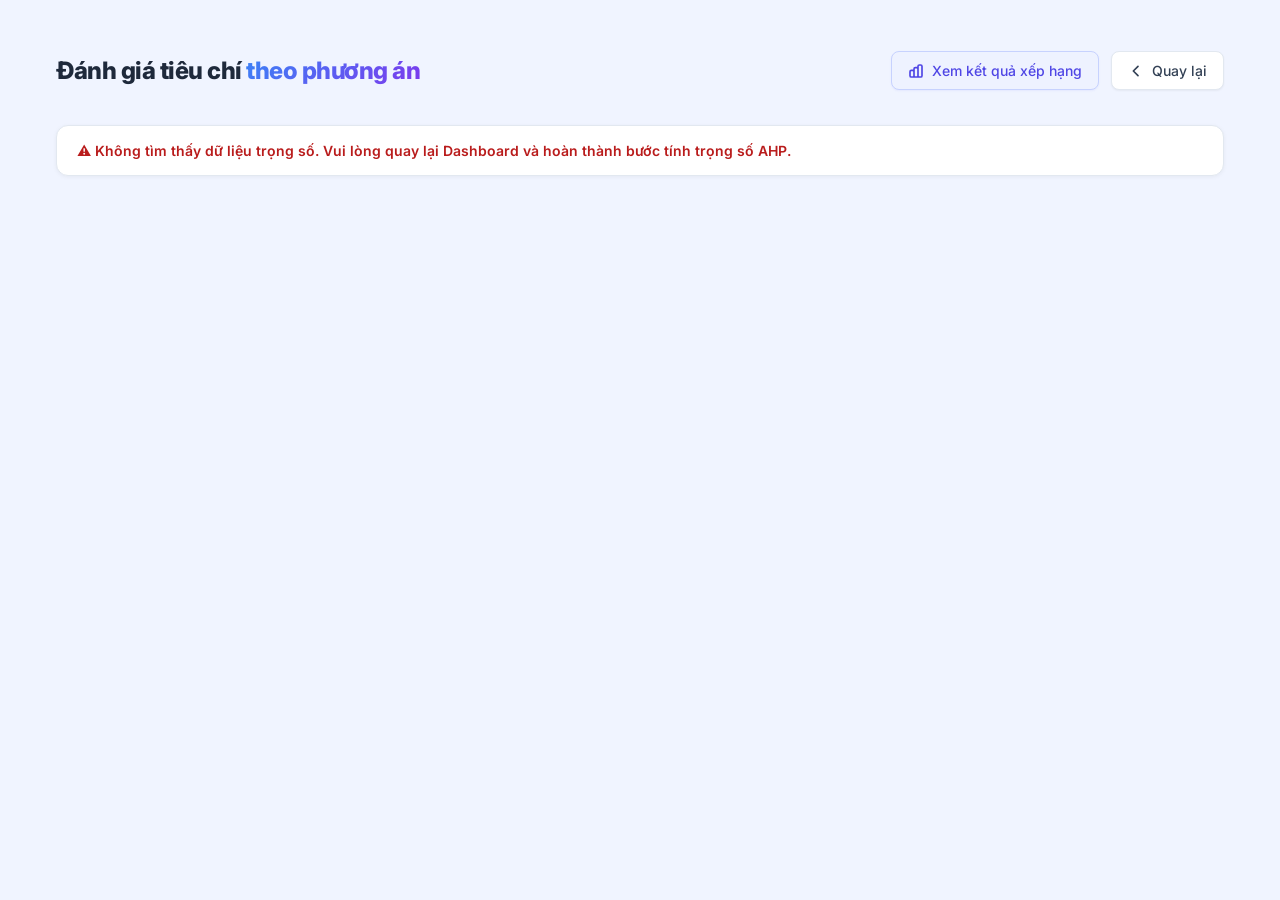
==== criteria-evaluation.html @ f7da938f "." ====
<!doctype html>
<html lang="vi">

<head>
  <meta charset="UTF-8" />
  <meta name="viewport" content="width=device-width, initial-scale=1.0" />
  <title>Đánh giá tiêu chí theo phương án - AHP Location</title>
  <link href="https://fonts.googleapis.com/css2?family=Inter:wght@400;500;600;700;800&display=swap" rel="stylesheet" />
  <link rel="stylesheet" href="css/style.css" />
  <style>
    body,
    html {
      width: 100%;
      max-width: 100vw;
      margin: 0;
      padding: 0;
      overflow-x: hidden;
    }

    .result-container {
      width: 100%;
      max-width: 1200px;
      margin: 40px auto;
      padding: 0 16px;
      font-family: 'Inter', sans-serif;
      box-sizing: border-box;
      overflow-x: hidden;
    }

    /* ── Header ── */
    .result-header {
      display: flex;
      justify-content: space-between;
      align-items: center;
      margin-bottom: 24px;
      flex-wrap: wrap;
      gap: 16px;
    }

    .result-title {
      font-size: 24px;
      font-weight: 800;
      color: #1e293b;
      letter-spacing: -0.5px;
    }

    .result-title span {
      background: linear-gradient(135deg, #3b82f6, #7c3aed);
      -webkit-background-clip: text;
      -webkit-text-fill-color: transparent;
      background-clip: text;
    }

    .back-btn {
      display: inline-flex;
      align-items: center;
      gap: 8px;
      padding: 10px 16px;
      background: #fff;
      border: 1px solid #e2e8f0;
      border-radius: 8px;
      font-weight: 500;
      font-size: 14px;
      color: #334155;
      text-decoration: none;
      transition: all 0.2s;
      box-shadow: 0 1px 2px rgba(0, 0, 0, 0.05);
      cursor: pointer;
    }

    .back-btn:hover {
      background: #f8fafc;
      border-color: #cbd5e1;
      transform: translateY(-1px);
    }

    .result-btn {
      display: inline-flex;
      align-items: center;
      gap: 8px;
      padding: 10px 16px;
      background: #eef2ff;
      border: 1px solid #c7d2fe;
      border-radius: 8px;
      font-weight: 500;
      font-size: 14px;
      color: #4f46e5;
      text-decoration: none;
      transition: all 0.2s;
      box-shadow: 0 1px 2px rgba(99, 102, 241, 0.08);
      cursor: pointer;
    }

    .result-btn:hover {
      background: #e0e7ff;
      border-color: #a5b4fc;
      transform: translateY(-1px);
    }

    /* ── Summary Card ── */
    .summary-card {
      background: #fff;
      border: 1px solid #e2e8f0;
      border-radius: 12px;
      padding: 16px 20px;
      margin-bottom: 24px;
      font-size: 14px;
      color: #334155;
      box-shadow: 0 1px 4px rgba(0, 0, 0, 0.05);
    }

    /* ── Tab Bar ── */
    .criteria-tabs {
      display: flex;
      gap: 8px;
      margin-bottom: 16px;
      flex-wrap: wrap;
    }

    .criteria-tab-btn {
      padding: 9px 18px;
      border-radius: 10px;
      border: 1.5px solid #e2e8f0;
      background: #fff;
      font-family: 'Inter', sans-serif;
      font-size: 13px;
      font-weight: 600;
      color: #475569;
      cursor: pointer;
      transition: all 0.2s;
    }

    .criteria-tab-btn:hover {
      border-color: #a5b4fc;
      color: #4f46e5;
      background: #f5f3ff;
    }

    .criteria-tab-btn.active {
      background: linear-gradient(135deg, #3b82f6, #6366f1);
      color: #fff;
      border-color: transparent;
      box-shadow: 0 4px 12px rgba(99, 102, 241, 0.3);
    }

    /* ── Criteria Panel ── */
    .criteria-panel {
      background: #fff;
      border-radius: 16px;
      border: 1px solid #e2e8f0;
      box-shadow: 0 4px 20px rgba(0, 0, 0, 0.07);
      overflow: hidden;
    }

    .criteria-panel-header {
      padding: 16px 20px;
      border-bottom: 1px solid #f1f5f9;
      background: linear-gradient(135deg, rgba(99, 102, 241, 0.04), rgba(59, 130, 246, 0.03));
    }

    .criteria-panel-badge {
      display: inline-block;
      padding: 3px 10px;
      background: rgba(99, 102, 241, 0.1);
      color: #6366f1;
      border-radius: 999px;
      font-size: 11px;
      font-weight: 700;
      border: 1px solid rgba(99, 102, 241, 0.2);
      margin-bottom: 6px;
    }

    .criteria-panel-title {
      font-size: 16px;
      font-weight: 800;
      color: #1e293b;
      margin-bottom: 2px;
    }

    .criteria-panel-desc {
      font-size: 12px;
      color: #64748b;
    }

    /* ── Matrix Table ── */
    .matrix-wrap {
      overflow-x: auto;
      padding: 16px 20px;
      -webkit-overflow-scrolling: touch;
    }

    .matrix-table {
      border-collapse: collapse;
      font-size: 13px;
      min-width: 100%;
    }

    .matrix-table th {
      background: #f8fafc;
      font-weight: 600;
      font-size: 12px;
      color: #475569;
      padding: 10px 14px;
      border: 1px solid #e2e8f0;
      white-space: nowrap;
    }

    .matrix-table td {
      padding: 10px 14px;
      border: 1px solid #e2e8f0;
      text-align: center;
      font-weight: 500;
      color: #1e293b;
      white-space: nowrap;
    }

    .matrix-table td.row-header {
      text-align: left;
      font-weight: 600;
      background: #f8fafc;
      color: #334155;
    }

    /* Cell colors */
    .cell-equal {
      background: #fff;
      color: #64748b;
    }

    .cell-better {
      background: #f0fdf4;
      color: #15803d;
      font-weight: 700;
    }

    .cell-worse {
      background: #fff1f2;
      color: #b91c1c;
      font-weight: 700;
    }

    /* Weight column */
    .weight-cell {
      background: #eef2ff;
      color: #4338ca;
      font-weight: 800;
      border-left: 2px solid #c7d2fe !important;
    }

    .weight-header {
      background: #e0e7ff;
      color: #3730a3;
    }

    /* ── Legend ── */
    .legend {
      display: flex;
      gap: 16px;
      flex-wrap: wrap;
      padding: 12px 20px 16px;
      border-top: 1px solid #f1f5f9;
      font-size: 12px;
      color: #64748b;
    }

    .legend-item {
      display: flex;
      align-items: center;
      gap: 6px;
    }

    .legend-dot {
      width: 12px;
      height: 12px;
      border-radius: 4px;
      flex-shrink: 0;
    }

    /* ── Loading / Error ── */
    .state-loading {
      text-align: center;
      padding: 40px;
      color: #6366f1;
      font-weight: 600;
      font-size: 15px;
      animation: pulse 1.4s ease-in-out infinite;
    }

    .state-error {
      text-align: center;
      padding: 40px;
      color: #b91c1c;
      background: #fff1f2;
      border-radius: 12px;
      font-size: 14px;
    }

    @keyframes pulse {
      0%, 100% { opacity: 1; }
      50% { opacity: 0.4; }
    }

    /* ── Responsive ── */
    @media screen and (max-width: 640px) {
      .result-container {
        padding: 0 12px;
        margin: 20px auto;
      }

      .result-header {
        flex-direction: column;
        align-items: flex-start;
      }

      .result-title {
        font-size: 20px;
      }

      .criteria-tab-btn {
        font-size: 12px;
        padding: 7px 13px;
      }
    }
  </style>
</head>

<body style="background-color: #f0f4ff;">

  <div class="result-container">

    <!-- ── Header ── -->
    <div class="result-header">
      <h1 class="result-title">Đánh giá tiêu chí <span>theo phương án</span></h1>
      <div style="display: flex; gap: 12px; align-items: center; flex-wrap: wrap;">
        <a href="result.html" class="result-btn">
          <svg width="16" height="16" fill="none" stroke="currentColor" viewBox="0 0 24 24">
            <path stroke-linecap="round" stroke-linejoin="round" stroke-width="2.5"
              d="M9 19v-6a2 2 0 00-2-2H5a2 2 0 00-2 2v6a2 2 0 002 2h2a2 2 0 002-2zm0 0V9a2 2 0 012-2h2a2 2 0 012 2v10m-6 0a2 2 0 002 2h2a2 2 0 002-2m0 0V5a2 2 0 012-2h2a2 2 0 012 2v14a2 2 0 01-2 2h-2a2 2 0 01-2-2z" />
          </svg>
          Xem kết quả xếp hạng
        </a>
        <a href="dashboard.html" class="back-btn">
          <svg width="16" height="16" fill="none" stroke="currentColor" viewBox="0 0 24 24">
            <path stroke-linecap="round" stroke-linejoin="round" stroke-width="2.5" d="M15 19l-7-7 7-7" />
          </svg>
          Quay lại
        </a>
      </div>
    </div>

    <!-- ── Summary Card ── -->
    <div id="summary-info" class="summary-card">
      Đang tải dữ liệu...
    </div>

    <!-- ── Tab Bar ── -->
    <div class="criteria-tabs" id="criteriaTabs">
      <!-- Rendered by JS -->
    </div>

    <!-- ── Criteria Panel ── -->
    <div id="criteriaPanel">
      <div class="criteria-panel">
        <div class="state-loading">⏳ Đang phân tích ma trận...</div>
      </div>
    </div>

  </div>

  <script src="js/criteria-evaluation.js"></script>
</body>

</html>
---- css/style.css ----
:root {
  --bg: #e9eef5;
  --card: #ffffff;
  --text: #0f172a;
  --muted: #64748b;
  --border: #e5e7eb;
  --shadow: 0 10px 30px rgba(15, 23, 42, 0.08);
  --primary: #2f6df6;
  --primary-2: #4f86ff;
  --radius: 14px;
}

* {
  box-sizing: border-box;
}

body {
  margin: 0;
  font-family: ui-sans-serif, system-ui, -apple-system, Segoe UI, Roboto, Arial,
    "Apple Color Emoji", "Segoe UI Emoji";
  background: var(--bg);
  color: var(--text);
}

.frame {
  max-width: 1180px;
  margin: 18px auto;
  padding: 14px;
  background: rgba(255, 255, 255, 0.1);
  border-radius: 10px;
}

.app {
  display: grid;
  grid-template-columns: 1.55fr 0.75fr;
  gap: 16px;
  background: var(--bg);
  padding: 14px;
  border-radius: 10px;
}

.card {
  background: var(--card);
  border-radius: var(--radius);
  box-shadow: var(--shadow);
  border: 2px solid #d1d5db;
}

.left .card {
  padding: 16px 18px;
  margin-bottom: 14px;
}

.right .card {
  padding: 18px;
  height: 100%;
}

.section-title {
  font-weight: 700;
  margin: 0 0 10px 0;
  font-size: 14px;
}

.row {
  display: flex;
  gap: 10px;
}

.stack {
  display: flex;
  flex-direction: column;
  gap: 10px;
}

.field {
  width: 100%;
  border: 2px solid #d1d5db;
  border-radius: 8px;
  padding: 10px 12px;
  background: #fff;
  outline: none;
  font-size: 13px;
}

.field:focus {
  border-color: #2f6df6;
  box-shadow: 0 0 0 3px rgba(47, 109, 246, 0.15);
}

.select-wrap {
  position: relative;
}

.select-wrap .icon {
  position: absolute;
  left: 12px;
  top: 50%;
  transform: translateY(-50%);
  font-size: 14px;
  opacity: 0.9;
  pointer-events: none;
}

.select-wrap select {
  padding-left: 34px;
  appearance: none;
  background-image: linear-gradient(45deg, transparent 50%, #7c8aa5 50%),
    linear-gradient(135deg, #7c8aa5 50%, transparent 50%);
  background-position: calc(100% - 18px) 55%, calc(100% - 12px) 55%;
  background-size: 6px 6px, 6px 6px;
  background-repeat: no-repeat;
}

.criteria-head {
  display: flex;
  align-items: center;
  justify-content: space-between;
  margin-bottom: 8px;
}

.criteria-sub {
  color: var(--muted);
  font-size: 14px;
  text-align: center;
  margin-top: 10px;
}

.criteria-list {
  margin-top: 6px;
  border-top: 2px dashed rgba(100, 116, 139, 0.3);
}

/* =====================================================
   AHP MATRIX TABLE
   ===================================================== */

.ahp-hint {
  font-size: 14px;
  color: var(--muted);
  background: #f0f4ff;
  border: 1px solid rgba(47, 109, 246, 0.18);
  border-radius: 8px;
  padding: 8px 12px;
  margin: 10px 0 10px;
  line-height: 1.5;
}

.ahp-hint strong {
  color: var(--primary);
}

/* Legend: C1 = Tiêu chí A, C2 = Tiêu chí B… */
.ahp-legend {
  display: flex;
  flex-direction: column;
  gap: 4px;
  margin-bottom: 12px;
}

.ahp-legend-item {
  display: flex;
  align-items: baseline;
  gap: 6px;
  font-size: 14px;
}

.ahp-legend-code {
  font-weight: 800;
  color: var(--primary);
  min-width: 22px;
}

.ahp-legend-name {
  font-weight: 600;
  color: var(--text);
  min-width: 140px;
}

.ahp-legend-desc {
  color: var(--muted);
  font-size: 14px;
}

/* Table wrapper: allow horizontal scroll on small screens */
.ahp-table-wrap {
  overflow-x: auto;
  border-radius: 10px;
  border: 1.5px solid var(--border);
}

.ahp-table {
  width: 100%;
  border-collapse: collapse;
  font-size: 14px;
}

/* Header row */
.ahp-table thead tr {
  background: #f0f4ff;
}

.ahp-table thead th {
  padding: 8px 10px;
  font-weight: 700;
  color: var(--primary);
  text-align: center;
  border-bottom: 2px solid var(--border);
  border-right: 1px solid var(--border);
}

.ahp-table thead th:last-child {
  border-right: none;
}

/* Row-label header (the "Tiêu chí" column) */
.ahp-th-label {
  text-align: left !important;
  color: var(--text) !important;
  font-size: 14px;
  min-width: 60px;
}

/* Row-label th inside tbody */
.ahp-row-label {
  padding: 8px 10px;
  font-weight: 700;
  color: var(--primary);
  background: #f0f4ff;
  text-align: center;
  border-right: 2px solid var(--border);
  white-space: nowrap;
}

/* Table body rows */
.ahp-table tbody tr {
  border-bottom: 1px solid var(--border);
}

.ahp-table tbody tr:last-child {
  border-bottom: none;
}

.ahp-table tbody tr:hover {
  background: rgba(47, 109, 246, 0.025);
}

/* Base cell */
.ahp-cell {
  padding: 6px 8px;
  text-align: center;
  border-right: 1px solid var(--border);
  vertical-align: middle;
  min-width: 52px;
}

.ahp-cell:last-child {
  border-right: none;
}

/* Diagonal cell — always "1" */
.ahp-diag {
  background: #e9eef5;
  font-weight: 700;
  color: var(--text);
  font-size: 14px;
}

/* Editable input cell (upper triangle) */
.ahp-input-cell {
  background: #fff;
}

.ahp-input {
  width: 52px;
  padding: 5px 4px;
  border: 1.5px solid #d1d5db;
  border-radius: 7px;
  text-align: center;
  font-size: 14px;
  font-weight: 600;
  color: var(--text);
  background: #fff;
  outline: none;
  -moz-appearance: textfield;
  appearance: textfield;
  transition: border-color 0.18s, box-shadow 0.18s;
}

.ahp-input::-webkit-inner-spin-button,
.ahp-input::-webkit-outer-spin-button {
  opacity: 1;
}

.ahp-input:focus {
  border-color: var(--primary);
  box-shadow: 0 0 0 3px rgba(47, 109, 246, 0.14);
}

/* Reciprocal cell (lower triangle) — fraction display */
.ahp-recip {
  color: var(--primary);
  font-weight: 600;
  font-size: 14px;
  background: #f8faff;
}

.c-row {
  display: grid;
  grid-template-columns: 165px 1fr 34px 165px;
  align-items: center;
  gap: 12px;
  padding: 10px 0;
  border-bottom: 2px dashed rgba(100, 116, 139, 0.3);
}

.c-row:last-child {
  border-bottom: none;
}

.c-left,
.c-right {
  font-size: 12px;
  color: #1f2a44;
  white-space: nowrap;
  overflow: hidden;
  text-overflow: ellipsis;
}

.c-score {
  font-size: 12px;
  font-weight: 700;
  color: #1f2a44;
  text-align: center;
  width: 34px;
}

input[type="range"] {
  appearance: none;
  -webkit-appearance: none;
  width: 100%;
  height: 24px;
  background: transparent;
  margin: 0;
  --slider-color-start: var(--primary);
  --slider-color-end: var(--primary-2);
  --thumb-color: var(--primary);
}

/* Dynamic color attributes for criteria types */
input[type="range"][data-criteria-type="good"] {
  --slider-color-start: #10b981;
  --slider-color-end: #34d399;
  --thumb-color: #10b981;
}

input[type="range"][data-criteria-type="bad"] {
  --slider-color-start: #ef4444;
  --slider-color-end: #f87171;
  --thumb-color: #ef4444;
}

/* Value-based opacity for visual feedback */
input[type="range"][data-value="1"] {
  opacity: 0.3;
}

input[type="range"][data-value="2"] {
  opacity: 0.4;
}

input[type="range"][data-value="3"] {
  opacity: 0.5;
}

input[type="range"][data-value="4"] {
  opacity: 0.6;
}

input[type="range"][data-value="5"] {
  opacity: 0.7;
}

input[type="range"][data-value="6"] {
  opacity: 0.8;
}

input[type="range"][data-value="7"] {
  opacity: 0.85;
}

input[type="range"][data-value="8"] {
  opacity: 0.9;
}

input[type="range"][data-value="9"] {
  opacity: 1.0;
}

input[type="range"]::-webkit-slider-runnable-track {
  height: 4px;
  border-radius: 999px;
  background: linear-gradient(90deg, var(--slider-color-start), var(--slider-color-end));
}

input[type="range"]::-webkit-slider-thumb {
  -webkit-appearance: none;
  width: 14px;
  height: 14px;
  border-radius: 50%;
  background: #fff;
  border: 2px solid var(--thumb-color);
  box-shadow: 0 6px 16px rgba(0, 0, 0, 0.25);
  margin-top: -5px;
  cursor: pointer;
  transition: all 0.2s ease;
}

input[type="range"]::-webkit-slider-thumb:hover {
  transform: scale(1.15);
}

input[type="range"]::-moz-range-track {
  height: 4px;
  border-radius: 999px;
  background: linear-gradient(90deg, var(--slider-color-start), var(--slider-color-end));
}

input[type="range"]::-moz-range-thumb {
  width: 14px;
  height: 14px;
  border-radius: 50%;
  background: #fff;
  border: 2px solid var(--thumb-color);
  box-shadow: 0 6px 16px rgba(0, 0, 0, 0.25);
  cursor: pointer;
  transition: all 0.2s ease;
}

input[type="range"]::-moz-range-thumb:hover {
  transform: scale(1.15);
}

.btn {
  display: inline-flex;
  align-items: center;
  justify-content: center;
  padding: 10px 16px;
  border-radius: 10px;
  border: none;
  background: var(--primary);
  color: #fff;
  font-weight: 700;
  font-size: 12px;
  cursor: pointer;
  transition: transform 0.05s ease, filter 0.2s ease;
}

.btn:active {
  transform: translateY(1px);
}

.btn:hover {
  filter: brightness(0.98);
}

.btn-outline {
  background: #fff;
  color: #1f2a44;
  border: 2px solid #d1d5db;
  font-weight: 600;
}

.center {
  display: flex;
  justify-content: center;
}

.login-title {
  font-weight: 800;
  margin: 0 0 12px 0;
  font-size: 14px;
}

.pill {
  width: 100%;
  background: #eaf1ff;
  border: 1px solid rgba(47, 109, 246, 0.1);
  color: #1f2a44;
  padding: 10px 12px;
  border-radius: 8px;
  font-size: 12px;
  margin-bottom: 10px;
}

.divider {
  display: flex;
  align-items: center;
  gap: 10px;
  margin: 12px 0;
  color: var(--muted);
  font-size: 12px;
  justify-content: center;
}

.divider::before,
.divider::after {
  content: "";
  height: 1px;
  flex: 1;
  background: rgba(100, 116, 139, 0.18);
}

.google {
  width: 100%;
  gap: 8px;
}

.google svg {
  width: 16px;
  height: 16px;
}

.login-msg {
  margin-top: 12px;
  font-size: 12px;
  color: var(--muted);
}

.register-link {
  margin-top: 10px;
  font-size: 12px;
  color: var(--muted);
  text-align: center;
  cursor: pointer;
}

.register-link span {
  color: var(--primary);
  font-weight: 700;
}

.register-link:hover span {
  text-decoration: underline;
}

@media (max-width: 980px) {
  .app {
    grid-template-columns: 1fr;
  }

  .right .card {
    height: auto;
  }

  .c-row {
    grid-template-columns: 140px 1fr 34px 140px;
  }
}

.combo {
  position: relative;
}

.combo-input {
  padding-right: 36px;
}

.combo-arrow {
  position: absolute;
  right: 12px;
  top: 50%;
  transform: translateY(-50%);
  cursor: pointer;
  color: #666;
  user-select: none;
}

.combo-dropdown {
  position: absolute;
  top: calc(100% + 6px);
  left: 0;
  right: 0;
  background: #fff;
  border: 1px solid var(--border);
  border-radius: 8px;
  box-shadow: 0 8px 20px rgba(0, 0, 0, 0.08);
  list-style: none;
  padding: 6px 0;
  margin: 0;
  display: none;
  z-index: 20;
}

.combo-dropdown li {
  padding: 8px 12px;
  cursor: pointer;
  font-size: 13px;
}

.combo-dropdown li:hover {
  background: #f2f4f7;
}

select.tomselected,
select.ts-hidden-accessible {
  display: none !important;
}

.user-profile {
  display: flex;
  justify-content: flex-start;
  gap: 10px;
  margin-bottom: 16px;
}

.user-icon {
  width: 40px;
  height: 40px;
  border-radius: 50%;
  background: var(--border);
  display: flex;
  align-items: center;
  justify-content: center;
  cursor: pointer;
  border: 2px solid var(--border);
  transition: all 0.2s;
}

.user-icon:hover {
  background: var(--muted);
  border-color: var(--muted);
}

.user-icon svg path {
  fill: var(--text);
}

.logout-icon {
  background: #fee2e2;
  border-color: #fecaca;
}

.logout-icon:hover {
  background: #fecaca;
  border-color: #fca5a5;
}

.search-section {
  display: flex;
  gap: 8px;
  margin-bottom: 16px;
}

.search-input {
  flex: 1;
  padding: 10px 12px;
  border: 2px solid #d1d5db;
  border-radius: 8px;
  font-size: 13px;
  outline: none;
}

.search-input:focus {
  border-color: #2f6df6;
  box-shadow: 0 0 0 3px rgba(47, 109, 246, 0.15);
}

.btn-search {
  background: var(--primary);
  color: #fff;
  border: none;
  padding: 10px 20px;
  border-radius: 8px;
  font-weight: 700;
  font-size: 12px;
  cursor: pointer;
  white-space: nowrap;
  transition: filter 0.2s ease;
}

.btn-search:hover {
  filter: brightness(0.98);
}

.projects-list-title {
  font-weight: 700;
  font-size: 14px;
  color: var(--text);
  margin-bottom: 12px;
}

.project-item {
  padding: 12px;
  border-bottom: 2px solid rgba(100, 116, 139, 0.2);
  cursor: pointer;
  transition: background 0.2s;
  font-size: 13px;
  color: var(--text);
  display: flex;
  align-items: center;
  justify-content: space-between;
  gap: 10px;
}

.project-item:hover {
  background: rgba(47, 109, 246, 0.05);
}

.project-item:last-child {
  border-bottom: none;
}

.project-delete {
  border: none;
  background: transparent;
  color: #ef4444;
  cursor: pointer;
  padding: 4px;
  border-radius: 6px;
  display: inline-flex;
  align-items: center;
  justify-content: center;
}

/* ======================================================
   MAP PAGE — PREMIUM REDESIGN
   ====================================================== */

/* Body override for map page */
body.map-page {
  margin: 0;
  padding: 0;
  overflow: hidden;
  background: #e9eef5;
  font-family: 'Inter', sans-serif;
}

body.map-page #map {
  position: fixed;
  inset: 0;
  z-index: 0;
}

/* ── Floating Sidebar ─────────────────────────── */
.map-sidebar {
  position: fixed;
  top: 16px;
  left: 16px;
  bottom: 16px;
  width: 280px;
  z-index: 1000;
  background: rgba(255, 255, 255, 0.82);
  backdrop-filter: blur(18px);
  -webkit-backdrop-filter: blur(18px);
  border: 1px solid rgba(99, 102, 241, 0.14);
  border-radius: 24px;
  box-shadow: 0 8px 40px rgba(0, 0, 0, 0.13), 0 2px 8px rgba(99, 102, 241, 0.08);
  display: flex;
  flex-direction: column;
  gap: 0;
  overflow: hidden;
  transition: transform 0.35s cubic-bezier(0.34, 1.56, 0.64, 1), opacity 0.25s ease;
}

.map-sidebar.hidden {
  transform: translateX(-320px);
  opacity: 0;
  pointer-events: none;
}

/* ── Sidebar Open Button ──────────────────────── */
.sidebar-open-btn {
  position: fixed;
  top: 20px;
  left: 20px;
  z-index: 1001;
  width: 44px;
  height: 44px;
  border-radius: 14px;
  background: rgba(255, 255, 255, 0.82);
  backdrop-filter: blur(12px);
  border: 1px solid rgba(99, 102, 241, 0.18);
  color: #6366f1;
  box-shadow: 0 4px 16px rgba(0, 0, 0, 0.12);
  cursor: pointer;
  display: flex;
  align-items: center;
  justify-content: center;
  transition: all 0.25s ease;
}

.sidebar-open-btn.hidden {
  display: none;
}

.sidebar-open-btn:hover {
  background: white;
  box-shadow: 0 8px 24px rgba(99, 102, 241, 0.2);
  transform: scale(1.05);
}

/* ── Sidebar Header ───────────────────────────── */
.map-sidebar-header {
  display: flex;
  align-items: center;
  justify-content: space-between;
  padding: 18px 18px 14px;
  border-bottom: 1px solid rgba(99, 102, 241, 0.08);
  position: relative;
}

.map-sidebar-logo {
  display: flex;
  align-items: center;
  gap: 10px;
}

.map-logo-icon {
  width: 36px;
  height: 36px;
  background: linear-gradient(135deg, #3b82f6, #6366f1);
  border-radius: 10px;
  display: flex;
  align-items: center;
  justify-content: center;
  font-size: 18px;
  box-shadow: 0 4px 10px rgba(99, 102, 241, 0.25);
  flex-shrink: 0;
}

.map-logo-title {
  font-family: 'Inter', sans-serif;
  font-weight: 800;
  font-size: 16px;
  color: #1e293b;
  letter-spacing: -0.5px;
  line-height: 1.2;
}

.map-logo-title span {
  background: linear-gradient(135deg, #3b82f6, #7c3aed);
  -webkit-background-clip: text;
  -webkit-text-fill-color: transparent;
  background-clip: text;
}

.map-logo-sub {
  font-size: 10px;
  color: #94a3b8;
  font-weight: 500;
  margin-top: 1px;
}

.map-back-btn {
  display: inline-flex;
  align-items: center;
  gap: 4px;
  padding: 6px 10px;
  background: rgba(99, 102, 241, 0.07);
  border: 1px solid rgba(99, 102, 241, 0.14);
  border-radius: 8px;
  color: #6366f1;
  font-size: 11px;
  font-weight: 600;
  text-decoration: none;
  transition: all 0.2s ease;
  white-space: nowrap;
}

.map-back-btn:hover {
  background: rgba(99, 102, 241, 0.13);
  border-color: rgba(99, 102, 241, 0.28);
}

/* ── Sidebar Toggle ───────────────────────────── */
.sidebar-toggle {
  position: absolute;
  top: 14px;
  right: 14px;
  display: none;
  /* hidden — using the X at header level via sidebar-open-btn */
  width: 28px;
  height: 28px;
  border-radius: 8px;
  background: transparent;
  border: none;
  color: #94a3b8;
  cursor: pointer;
  align-items: center;
  justify-content: center;
  transition: all 0.2s;
}

/* ── Stat cards ───────────────────────────────── */
.map-stats {
  display: flex;
  gap: 10px;
  padding: 14px 16px 10px;
}

.map-stat-card {
  flex: 1;
  background: linear-gradient(135deg, rgba(99, 102, 241, 0.07), rgba(59, 130, 246, 0.06));
  border: 1px solid rgba(99, 102, 241, 0.12);
  border-radius: 14px;
  padding: 12px 14px;
  text-align: center;
  transition: all 0.2s ease;
}

.map-stat-card:hover {
  border-color: rgba(99, 102, 241, 0.22);
  background: rgba(99, 102, 241, 0.1);
}

.map-stat-label {
  font-size: 10px;
  font-weight: 700;
  text-transform: uppercase;
  color: #94a3b8;
  letter-spacing: 0.5px;
  margin-bottom: 4px;
}

.map-stat-value {
  font-size: 1.6rem;
  font-weight: 800;
  color: #6366f1;
  letter-spacing: -1px;
  line-height: 1;
}

/* ── Compare Panel ────────────────────────────── */
.map-compare-panel {
  margin: 0 14px 10px;
  background: rgba(255, 255, 255, 0.9);
  border: 1px solid rgba(99, 102, 241, 0.15);
  border-radius: 16px;
  overflow: hidden;
  animation: fadeSlideIn 0.3s ease;
}

.map-compare-header {
  display: flex;
  align-items: center;
  justify-content: space-between;
  padding: 10px 14px;
  background: linear-gradient(135deg, rgba(99, 102, 241, 0.08), rgba(59, 130, 246, 0.06));
  border-bottom: 1px solid rgba(99, 102, 241, 0.1);
}

.map-compare-title {
  font-size: 12px;
  font-weight: 700;
  color: #4f46e5;
}

.map-panel-close {
  border: none;
  background: transparent;
  color: #94a3b8;
  font-size: 18px;
  cursor: pointer;
  width: 24px;
  height: 24px;
  display: flex;
  align-items: center;
  justify-content: center;
  border-radius: 6px;
  transition: all 0.15s;
}

.map-panel-close:hover {
  background: #f1f5f9;
  color: #475569;
}

#locationCompareResult {
  padding: 10px 14px 12px;
  font-size: 12px;
}

/* ── Legend ───────────────────────────────────── */
.map-legend {
  flex: 1;
  overflow-y: auto;
  padding: 10px 16px 16px;
}

.map-legend::-webkit-scrollbar {
  width: 4px;
}

.map-legend::-webkit-scrollbar-thumb {
  background: #cbd5e1;
  border-radius: 99px;
}

.map-legend::-webkit-scrollbar-track {
  background: transparent;
}

.map-legend-title {
  font-size: 11px;
  font-weight: 700;
  text-transform: uppercase;
  color: #94a3b8;
  letter-spacing: 0.5px;
  margin-bottom: 10px;
}

/* Cluster & Rating chips */
.legend-section-label {
  font-size: 11px;
  font-weight: 700;
  color: #475569;
  margin: 10px 0 6px;
}

.legend-chips {
  display: flex;
  flex-wrap: wrap;
  gap: 6px;
  margin-bottom: 4px;
}

.legend-chip {
  display: inline-flex;
  align-items: center;
  gap: 5px;
  padding: 4px 10px;
  border-radius: 999px;
  font-size: 11px;
  font-weight: 600;
  border: 1px solid transparent;
  cursor: pointer;
  transition: all 0.2s ease;
  white-space: nowrap;
}

.legend-chip:hover {
  transform: translateY(-1px);
  box-shadow: 0 3px 8px rgba(0, 0, 0, 0.1);
}

.legend-dot {
  width: 8px;
  height: 8px;
  border-radius: 50%;
  flex-shrink: 0;
}

/* Rating chips */
.chip-nen {
  background: rgba(34, 197, 94, 0.1);
  color: #16a34a;
  border-color: rgba(34, 197, 94, 0.25);
}

.chip-cannhac {
  background: rgba(245, 158, 11, 0.1);
  color: #d97706;
  border-color: rgba(245, 158, 11, 0.25);
}

.chip-khongnen {
  background: rgba(239, 68, 68, 0.1);
  color: #dc2626;
  border-color: rgba(239, 68, 68, 0.25);
}

/* ======================================================
   PREMIUM POPUP REDESIGN
   ====================================================== */
.leaflet-popup-content-wrapper {
  border-radius: 18px !important;
  padding: 0 !important;
  background: #fff !important;
  box-shadow: 0 12px 40px rgba(15, 23, 42, 0.18), 0 2px 8px rgba(99, 102, 241, 0.1) !important;
  border: 1px solid rgba(99, 102, 241, 0.12) !important;
  overflow: hidden;
  min-width: 220px;
}

.leaflet-popup-content {
  margin: 0 !important;
}

.leaflet-popup-tip-container {
  display: none !important;
}

.pp-header {
  padding: 14px 16px 10px;
  background: linear-gradient(135deg, #f8faff, #eef2ff);
  border-bottom: 1px solid rgba(99, 102, 241, 0.1);
  position: relative;
}

.pp-rating-badge {
  display: inline-flex;
  align-items: center;
  gap: 4px;
  padding: 2px 8px;
  border-radius: 999px;
  font-size: 10px;
  font-weight: 700;
  margin-bottom: 6px;
}

.pp-title {
  font-size: 13px;
  font-weight: 800;
  color: #1e293b;
  letter-spacing: -0.2px;
  line-height: 1.3;
  padding-right: 26px;
}

.pp-score {
  margin-top: 6px;
  font-size: 11px;
  color: #64748b;
}

.pp-score strong {
  color: #4f46e5;
  font-weight: 800;
}

.pp-cluster {
  font-size: 10px;
  color: #94a3b8;
  margin-top: 2px;
}

.pp-fav-btn {
  position: absolute;
  top: 12px;
  right: 12px;
  background: none;
  border: none;
  width: 28px;
  height: 28px;
  border-radius: 50%;
  cursor: pointer;
  display: flex;
  align-items: center;
  justify-content: center;
  font-size: 16px;
  transition: all 0.2s ease;
  background: rgba(239, 68, 68, 0.06);
}

.pp-fav-btn:hover {
  background: rgba(239, 68, 68, 0.12);
  transform: scale(1.1);
}

.pp-body {
  padding: 10px 12px 12px;
  display: flex;
  gap: 7px;
}

.pp-action-btn {
  flex: 1;
  display: flex;
  flex-direction: column;
  align-items: center;
  justify-content: center;
  gap: 4px;
  padding: 8px 6px;
  border: none;
  border-radius: 12px;
  font-size: 10px;
  font-weight: 700;
  cursor: pointer;
  transition: all 0.2s ease;
  text-decoration: none;
}

.pp-action-btn:hover {
  transform: translateY(-2px);
  box-shadow: 0 4px 12px rgba(0, 0, 0, 0.12);
}

.pp-action-btn .pp-btn-icon {
  font-size: 18px;
  line-height: 1;
}

.pp-btn-criteria {
  background: rgba(99, 102, 241, 0.08);
  color: #6366f1;
  border: 1px solid rgba(99, 102, 241, 0.18);
}

.pp-btn-criteria:hover {
  background: rgba(99, 102, 241, 0.14);
}

.pp-btn-compare {
  background: rgba(16, 185, 129, 0.08);
  color: #059669;
  border: 1px solid rgba(16, 185, 129, 0.18);
}

.pp-btn-compare:hover {
  background: rgba(16, 185, 129, 0.14);
}

.pp-btn-3d {
  background: linear-gradient(135deg, rgba(245, 87, 108, 0.1), rgba(240, 147, 251, 0.1));
  color: #db2777;
  border: 1px solid rgba(245, 87, 108, 0.2);
}

.pp-btn-3d:hover {
  background: linear-gradient(135deg, rgba(245, 87, 108, 0.16), rgba(240, 147, 251, 0.16));
}

/* ── Micro-animations ─────────────────────────── */
@keyframes fadeSlideIn {
  from {
    opacity: 0;
    transform: translateY(-8px);
  }

  to {
    opacity: 1;
    transform: translateY(0);
  }
}

.leaflet-marker-icon,
.leaflet-interactive {
  animation: markerFadeIn 0.35s ease;
}

@keyframes markerFadeIn {
  from {
    opacity: 0;
    transform: scale(0.6);
  }

  to {
    opacity: 1;
    transform: scale(1);
  }
}

/* ── Heart Favourite Button in action row ─────── */
.pp-btn-fav {
  background: linear-gradient(135deg, rgba(239, 68, 68, 0.08), rgba(251, 113, 133, 0.08));
  color: #e11d48;
  border: 1px solid rgba(239, 68, 68, 0.2);
}

.pp-btn-fav:hover {
  background: linear-gradient(135deg, rgba(239, 68, 68, 0.15), rgba(251, 113, 133, 0.15));
}

/* ── Legend chips (Map) ───────────────────────── */
.legend-section-label {
  font-size: 11px;
  font-weight: 700;
  color: #475569;
  margin: 10px 0 6px;
}

.legend-chips {
  display: flex;
  flex-wrap: wrap;
  gap: 6px;
  margin-bottom: 4px;
}

.legend-chip {
  display: inline-flex;
  align-items: center;
  gap: 5px;
  padding: 4px 10px;
  border-radius: 999px;
  font-size: 11px;
  font-weight: 600;
  border: 1px solid transparent;
  cursor: pointer;
  transition: all 0.2s ease;
  white-space: nowrap;
}

.legend-chip:hover {
  transform: translateY(-1px);
  box-shadow: 0 3px 8px rgba(0, 0, 0, 0.1);
}

.legend-dot {
  width: 8px;
  height: 8px;
  border-radius: 50%;
  flex-shrink: 0;
}

.chip-nen {
  background: rgba(34, 197, 94, 0.1);
  color: #16a34a;
  border-color: rgba(34, 197, 94, 0.25);
}

.chip-cannhac {
  background: rgba(245, 158, 11, 0.1);
  color: #d97706;
  border-color: rgba(245, 158, 11, 0.25);
}

.chip-khongnen {
  background: rgba(239, 68, 68, 0.1);
  color: #dc2626;
  border-color: rgba(239, 68, 68, 0.25);
}

/* ── Premium Criteria Float Panel ────────────── */
.criteria-float-panel {
  position: absolute;
  top: 20px;
  left: 50%;
  transform: translateX(-50%);
  background: rgba(255, 255, 255, 0.97);
  backdrop-filter: blur(16px);
  -webkit-backdrop-filter: blur(16px);
  padding: 0;
  border-radius: 20px;
  box-shadow: 0 20px 60px rgba(15, 23, 42, 0.2), 0 4px 16px rgba(99, 102, 241, 0.12);
  border: 1px solid rgba(99, 102, 241, 0.15);
  z-index: 10000;
  pointer-events: auto;
  min-width: 340px;
  max-width: 540px;
  width: min(94vw, 540px);
  overflow: hidden;
  /* --- KEY FIX: Stack header on top, body below --- */
  display: flex;
  flex-direction: column;
  animation: criteriaSlideIn 0.28s cubic-bezier(0.34, 1.56, 0.64, 1);
}

@keyframes criteriaSlideIn {
  from {
    opacity: 0;
    transform: translateX(-50%) translateY(-12px);
  }

  to {
    opacity: 1;
    transform: translateX(-50%) translateY(0);
  }
}

.criteria-float-panel .criteria-form-header {
  display: flex;
  flex-direction: row;
  align-items: center;
  justify-content: space-between;
  padding: 14px 18px;
  background: linear-gradient(135deg, #eef2ff, #f0fdf4);
  border-bottom: 1px solid rgba(99, 102, 241, 0.1);
  width: 100%;
  box-sizing: border-box;
  flex-shrink: 0;
}

.cfp-header-left {
  display: flex;
  align-items: center;
  gap: 12px;
}

.cfp-icon {
  width: 40px;
  height: 40px;
  background: linear-gradient(135deg, #6366f1, #3b82f6);
  border-radius: 12px;
  display: flex;
  align-items: center;
  justify-content: center;
  font-size: 20px;
  box-shadow: 0 4px 12px rgba(99, 102, 241, 0.3);
  flex-shrink: 0;
}

.cfp-title {
  margin: 0;
  font-size: 14px;
  font-weight: 800;
  color: #1e293b;
  letter-spacing: -0.3px;
  text-transform: none;
}

.cfp-subtitle {
  margin: 2px 0 0;
  font-size: 11px;
  color: #64748b;
  font-weight: 400;
}

.criteria-float-panel .criteria-close {
  width: 30px;
  height: 30px;
  display: inline-flex;
  align-items: center;
  justify-content: center;
  border-radius: 50%;
  background: rgba(15, 23, 42, 0.06);
  color: #64748b;
  font-size: 18px;
  line-height: 1;
  border: 1px solid rgba(15, 23, 42, 0.08);
  cursor: pointer;
  transition: all 0.15s ease;
  flex-shrink: 0;
}

.criteria-float-panel .criteria-close:hover {
  background: rgba(239, 68, 68, 0.1);
  color: #dc2626;
  border-color: rgba(239, 68, 68, 0.2);
}

.criteria-float-panel .criteria-form-body {
  padding: 16px 20px 18px;
  display: flex;
  flex-direction: column;
  gap: 10px;
  width: 100%;
  box-sizing: border-box;
}

/* Hint box */
.cfp-hint {
  display: flex;
  align-items: flex-start;
  gap: 8px;
  background: rgba(59, 130, 246, 0.06);
  border: 1px solid rgba(59, 130, 246, 0.15);
  border-radius: 10px;
  padding: 10px 12px;
  font-size: 12px;
  color: #475569;
  line-height: 1.5;
}

.cfp-hint-icon {
  font-size: 15px;
  flex-shrink: 0;
  margin-top: 1px;
}

.cfp-hint strong {
  color: #6366f1;
}

/* Apply button */
.cfp-apply-btn {
  display: flex;
  align-items: center;
  justify-content: center;
  gap: 8px;
  width: 100%;
  padding: 12px 20px;
  border: none;
  border-radius: 12px;
  background: linear-gradient(135deg, #6366f1, #3b82f6);
  color: white;
  font-family: 'Inter', sans-serif;
  font-size: 13px;
  font-weight: 700;
  cursor: pointer;
  box-shadow: 0 4px 14px rgba(99, 102, 241, 0.35);
  transition: all 0.2s ease;
  letter-spacing: 0.2px;
}

.cfp-apply-btn:hover {
  background: linear-gradient(135deg, #4f46e5, #2563eb);
  box-shadow: 0 6px 20px rgba(99, 102, 241, 0.45);
  transform: translateY(-1px);
}

.cfp-apply-btn:active {
  transform: translateY(0);
}

.cfp-apply-btn:disabled {
  opacity: 0.6;
  cursor: not-allowed;
  transform: none;
}

.criteria-float-panel .criteria-form-body .criteria-list {
  max-height: 260px;
  overflow-y: auto;
  padding-right: 4px;
}

.criteria-float-panel .criteria-form-body .criteria-list::-webkit-scrollbar {
  width: 5px;
}

.criteria-float-panel .criteria-form-body .criteria-list::-webkit-scrollbar-thumb {
  background: #c7d2fe;
  border-radius: 999px;
}

.criteria-float-panel .criteria-form-body .criteria-list::-webkit-scrollbar-track {
  background: transparent;
}


.project-delete svg {
  width: 16px;
  height: 16px;
}

.project-delete:hover {
  background: rgba(239, 68, 68, 0.1);
}

/* Modal styles */
.modal-overlay {
  display: none;
  position: fixed;
  top: 0;
  left: 0;
  right: 0;
  bottom: 0;
  background: rgba(0, 0, 0, 0.5);
  z-index: 1000;
  align-items: center;
  justify-content: center;
}

.modal-overlay.active {
  display: flex;
}

.modal {
  background: var(--card);
  border-radius: var(--radius);
  padding: 24px;
  min-width: 400px;
  max-width: 90%;
  box-shadow: var(--shadow);
  border: 2px solid #d1d5db;
}

.modal-title {
  font-weight: 700;
  font-size: 16px;
  color: var(--text);
  margin-bottom: 20px;
  text-align: center;
}

.modal-input {
  width: 100%;
  padding: 12px;
  border: 2px solid #d1d5db;
  border-radius: 8px;
  font-size: 13px;
  margin-bottom: 20px;
  outline: none;
  background: #fff;
}

.modal-input:focus {
  border-color: #2f6df6;
  box-shadow: 0 0 0 3px rgba(47, 109, 246, 0.15);
}

.btn-confirm {
  width: 100%;
  background: var(--primary);
  color: #fff;
  border: none;
  padding: 12px;
  border-radius: 8px;
  font-weight: 700;
  font-size: 12px;
  cursor: pointer;
  transition: filter 0.2s ease;
}

.btn-confirm:hover {
  filter: brightness(0.98);
}

/* Personal info modal */
.personal-info-modal {
  min-width: 350px;
}

.info-item {
  margin-bottom: 16px;
}

.info-label {
  font-weight: 600;
  font-size: 12px;
  color: var(--muted);
  margin-bottom: 4px;
}

.info-value {
  font-size: 13px;
  color: var(--text);
}

select.tomselected,
select.ts-hidden-accessible {
  display: none !important;
}

.ts-wrapper {
  width: 100%;
}

.ts-control {
  width: 100%;
  min-height: 38px;
  padding: 10px 12px 10px 36px;
  /* chừa chỗ icon */
  border: 2px solid #d1d5db;
  border-radius: 8px;
  background: #fff;
  font-size: 13px;
}

.ts-control:focus-within {
  border-color: #2f6df6;
  box-shadow: 0 0 0 3px rgba(47, 109, 246, 0.15);
}

.select-wrap {
  position: relative;
}

.select-wrap .icon {
  position: absolute;
  left: 12px;
  top: 50%;
  transform: translateY(-50%);
  pointer-events: none;
  z-index: 2;
}

:root {
  --primary: #2563eb;
  --dark: #0f172a;
  --light: #f8fafc;
  --border: #e2e8f0;
}

body,
html {
  margin: 0;
  padding: 0;
  height: 100%;
  font-family: 'Inter', sans-serif;
  background-color: var(--light);
}

.app-container {
  display: flex;
  height: 100vh;
}

.sidebar {
  width: 300px;
  background: white;
  border-right: 1px solid var(--border);
  padding: 24px;
  display: flex;
  flex-direction: column;
  z-index: 1000;
  box-shadow: 4px 0 15px rgba(0, 0, 0, 0.05);
}

header h1 {
  margin: 0;
  color: var(--primary);
  font-size: 1.4rem;
}

header p {
  color: #64748b;
  font-size: 0.85rem;
  margin-top: 4px;
}

.search-container {
  margin-top: 20px;
  margin-bottom: 15px;
  padding-bottom: 15px;
  border-bottom: 1px solid var(--border);
}

.search-title {
  font-size: 0.9rem;
  margin: 0 0 12px 0;
  color: var(--dark);
  font-weight: 600;
}

.search-field {
  margin-bottom: 12px;
}

.search-field label {
  display: block;
  font-size: 0.7rem;
  text-transform: uppercase;
  color: #64748b;
  font-weight: 700;
  margin-bottom: 6px;
}

.search-field .ts-wrapper {
  width: 100%;
}

.search-field .ts-control {
  border: 1px solid var(--border);
  border-radius: 6px;
  padding: 6px 10px;
  font-size: 0.8rem;
  background: white;
  transition: all 0.2s;
  min-height: 32px;
}

.search-field .ts-control:focus {
  border-color: var(--primary);
  box-shadow: 0 0 0 3px rgba(37, 99, 235, 0.1);
}

.search-field .ts-dropdown {
  border: 1px solid var(--border);
  border-radius: 6px;
  margin-top: 4px;
  box-shadow: 0 4px 12px rgba(0, 0, 0, 0.1);
}

.search-field .ts-dropdown .option {
  padding: 6px 10px;
  font-size: 0.8rem;
}

.search-field .ts-dropdown .option.active {
  background-color: #eff6ff;
  color: var(--primary);
}

.stats-group {
  margin-top: 25px;
}

.stat-item {
  background: #f8fafc;
  padding: 15px;
  border-radius: 10px;
  margin-bottom: 12px;
  border: 1px solid var(--border);
}

.stat-item label {
  font-size: 0.7rem;
  text-transform: uppercase;
  color: #64748b;
  font-weight: 700;
}

.stat-value {
  font-size: 1.1rem;
  font-weight: 700;
  color: var(--dark);
  margin-top: 4px;
}

.legend-container {
  text-align: center;
}

.legend-container h3 {
  font-size: 0.9rem;
  margin-top: 20px;
  color: var(--dark);
}

.legend-item {
  display: flex;
  align-items: center;
  justify-content: center;
  margin-bottom: 8px;
  font-size: 0.8rem;
}

.legend-overlay {
  position: fixed;
  top: 50%;
  left: 50%;
  transform: translate(-50%, -50%);
  z-index: 1200;
  background: var(--card);
  padding: 16px 20px;
  border-radius: var(--radius);
  box-shadow: var(--shadow);
  border: 1px solid var(--border);
  min-width: 260px;
}

.compare-close {
  position: absolute;
  top: 6px;
  right: 8px;
  width: 24px;
  height: 24px;
  border: 0;
  background: transparent;
  color: #64748b;
  font-size: 18px;
  line-height: 24px;
  cursor: pointer;
}

.compare-close:hover {
  color: #0f172a;
}

.color-box {
  width: 12px;
  height: 12px;
  border-radius: 50%;
  margin-right: 10px;
  border: 1px solid rgba(0, 0, 0, 0.1);
}

#map {
  flex: 1;
  background: #ebf1f6;
}

/* Popup */
.leaflet-popup-content-wrapper {
  border-radius: 14px;
  padding: 6px;
  background: linear-gradient(180deg, #ffffff 0%, #f8fafc 100%);
  box-shadow: 0 12px 30px rgba(15, 23, 42, 0.18);
  border: 1px solid rgba(148, 163, 184, 0.35);
}

.popup-name {
  font-weight: 700;
  font-size: 0.95rem;
  margin-bottom: 6px;
  border-bottom: 2px solid rgba(59, 130, 246, 0.25);
  padding-bottom: 6px;
  letter-spacing: 0.2px;
}

.popup-price {
  color: #b91c1c;
  font-weight: 700;
  font-size: 1rem;
}

/* Làm Popup hiện ra mượt hơn */
.leaflet-popup {
  transition: opacity 0.2s linear;
  pointer-events: none;
  /* Giúp chuột không bị khựng khi lướt qua popup */
}

.popup-name {
  color: var(--dark);
  border-bottom: 2px solid var(--primary);
  margin-bottom: 8px;
  padding-bottom: 4px;
}

.popup-price {
  font-size: 1.1rem !important;
  color: #b91c1c !important;
}

/* Style cho nút liên hệ - Gradient xanh dương chuyên nghiệp */
.btn-contact {
  display: inline-block;
  margin-top: 6px;
  padding: 6px 12px;
  background: linear-gradient(135deg, #667eea 0%, #764ba2 100%);
  color: white !important;
  text-align: center;
  text-decoration: none;
  border-radius: 6px;
  font-size: 0.8rem;
  font-weight: 600;
  transition: all 0.3s ease;
  box-shadow: 0 2px 8px rgba(102, 126, 234, 0.3);
}

.btn-contact:hover {
  background: linear-gradient(135deg, #764ba2 0%, #667eea 100%);
  transform: translateY(-1px);
  box-shadow: 0 4px 12px rgba(102, 126, 234, 0.4);
}

/* Đảm bảo Popup nhận được tương tác chuột */
.leaflet-popup {
  pointer-events: auto !important;
  /* QUAN TRỌNG: Để click được vào nút */
}

/* Style cho nút Satellite View - Gradient cam vàng hiện đại */
.btn-streetview {
  display: inline-block;
  margin-top: 6px;
  margin-left: 6px;
  padding: 6px 12px;
  background: linear-gradient(135deg, #f093fb 0%, #f5576c 100%);
  color: white !important;
  text-align: center;
  text-decoration: none;
  border-radius: 6px;
  font-size: 0.8rem;
  font-weight: 600;
  transition: all 0.3s ease;
  cursor: pointer;
  box-shadow: 0 2px 8px rgba(245, 87, 108, 0.3);
}

.btn-streetview:hover {
  background: linear-gradient(135deg, #f5576c 0%, #f093fb 100%);
  transform: translateY(-1px);
  box-shadow: 0 4px 12px rgba(245, 87, 108, 0.4);
}

/* Street View Modal */
.streetview-modal {
  position: fixed;
  top: 50%;
  left: 50%;
  transform: translate(-50%, -50%);
  width: 90vw;
  height: 85vh;
  max-width: 1400px;
  background: white;
  border-radius: 12px;
  box-shadow: 0 20px 60px rgba(0, 0, 0, 0.3);
  z-index: 10000;
  display: flex;
  flex-direction: column;
  overflow: hidden;
}

.streetview-modal.hidden {
  display: none;
}

.streetview-header {
  display: flex;
  justify-content: space-between;
  align-items: center;
  padding: 20px 24px;
  background: linear-gradient(135deg, #667eea 0%, #764ba2 100%);
  color: white;
  box-shadow: 0 4px 12px rgba(0, 0, 0, 0.15);
}

.streetview-header h3 {
  margin: 0;
  font-size: 1.2rem;
  font-weight: 700;
  letter-spacing: 0.3px;
  text-shadow: 0 2px 4px rgba(0, 0, 0, 0.2);
}

.streetview-close-btn {
  background: rgba(255, 255, 255, 0.2);
  border: none;
  color: white;
  font-size: 2rem;
  width: 40px;
  height: 40px;
  border-radius: 50%;
  cursor: pointer;
  display: flex;
  align-items: center;
  justify-content: center;
  transition: background 0.2s;
  line-height: 1;
}

.streetview-close-btn:hover {
  background: rgba(255, 255, 255, 0.3);
}

#streetview-container {
  flex: 1;
  width: 100%;
  height: 100%;
}

.streetview-backdrop {
  position: fixed;
  top: 0;
  left: 0;
  width: 100vw;
  height: 100vh;
  background: rgba(0, 0, 0, 0.7);
  z-index: 9999;
}

.streetview-backdrop.hidden {
  display: none;
}

/* Responsive */
@media (max-width: 768px) {
  .streetview-modal {
    width: 95vw;
    height: 90vh;
  }

  .btn-streetview {
    display: block;
    margin-left: 0;
    margin-top: 4px;
  }
}

/* Criteria Item (used in AHP slider list) */
.criteria-item {
  display: flex;
  flex-direction: column;
  align-items: center;
  justify-content: center;
  padding: 8px 12px;
  border-radius: 8px;
  transition: background-color 0.2s;
  background-color: #f8fafc;
  border: 1px solid #e2e8f0;
  min-width: 100px;
}

.criteria-item:hover {
  background-color: #eff6ff;
  border-color: #bfdbfe;
}

.criteria-item span {
  font-size: 0.8rem;
  color: #0f172a;
  font-weight: 600;
  width: 100%;
  text-align: center;
  margin-bottom: 2px;
}


.criteria-item:hover {
  background-color: #eff6ff;
  border-color: #bfdbfe;
}

.criteria-item span {
  font-size: 0.8rem;
  color: #0f172a;
  font-weight: 600;
  width: 100%;
  text-align: center;
  margin-bottom: 2px;
}

.criteria-item small {
  font-size: 0.75rem;
  font-weight: 700;
  padding: 2px 6px;
  border-radius: 4px;
  border: 1px solid transparent;
}

.criteria-item small.trend-up {
  color: #16a34a;
  /* Green */
  background-color: #dcfce7;
  border-color: #86efac;
}

.criteria-item small.trend-down {
  color: #dc2626;
  /* Red */
  background-color: #fee2e2;
  border-color: #fca5a5;
}

/* Criteria Toggle Button */
.btn-criteria {
  width: 100%;
  padding: 8px 12px;
  background: white;
  border: 1px solid #e2e8f0;
  border-radius: 6px;
  color: #334155;
  font-size: 0.8rem;
  font-weight: 600;
  cursor: pointer;
  transition: all 0.2s;
  display: flex;
  align-items: center;
  justify-content: center;
  gap: 6px;
  box-shadow: 0 1px 2px rgba(0, 0, 0, 0.05);
}

.btn-criteria:hover {
  background: #f8fafc;
  border-color: #cbd5e1;
  color: #0f172a;
}

/* Chatbot Widget */
.chatbot-container {
  position: fixed;
  bottom: 20px;
  right: 20px;
  z-index: 99999;
  font-family: "Inter", sans-serif;
}

.chatbot-toggle {
  width: 50px;
  height: 50px;
  border-radius: 50%;
  background: var(--primary);
  color: white;
  border: none;
  font-size: 24px;
  cursor: pointer;
  box-shadow: 0 4px 12px rgba(37, 99, 235, 0.3);
  transition: transform 0.2s;
  display: flex;
  align-items: center;
  justify-content: center;
}

.chatbot-toggle:hover {
  transform: scale(1.1);
}

.chatbot-window {
  position: absolute;
  bottom: 70px;
  right: 0;
  width: 320px;
  height: 400px;
  background: white;
  border-radius: 12px;
  box-shadow: 0 5px 25px rgba(0, 0, 0, 0.15);
  border: 1px solid #e2e8f0;
  display: flex;
  flex-direction: column;
  overflow: hidden;
  transition: all 0.3s ease;
  transform-origin: bottom right;
}

.chatbot-window.hidden {
  opacity: 0;
  pointer-events: none;
  transform: scale(0.9);
}

.chatbot-header {
  background: var(--primary);
  color: white;
  padding: 12px 16px;
  font-weight: 600;
  display: flex;
  justify-content: space-between;
  align-items: center;
}

.chatbot-header button {
  background: transparent;
  border: none;
  color: white;
  font-size: 20px;
  cursor: pointer;
}

.chatbot-messages {
  flex: 1;
  padding: 16px;
  overflow-y: auto;
  background: #f8fafc;
  display: flex;
  flex-direction: column;
  gap: 10px;
}

.message {
  max-width: 80%;
  padding: 8px 12px;
  border-radius: 12px;
  font-size: 0.9rem;
  line-height: 1.4;
}

.message.bot {
  background: #e2e8f0;
  color: #0f172a;
  border-bottom-left-radius: 2px;
  align-self: flex-start;
}

.message.user {
  background: var(--primary);
  color: white;
  border-bottom-right-radius: 2px;
  align-self: flex-end;
}

.chatbot-input-area {
  padding: 10px;
  border-top: 1px solid #e2e8f0;
  background: white;
  display: flex;
  gap: 8px;
}

.chatbot-input-area input {
  flex: 1;
  padding: 8px 12px;
  border: 1px solid #e2e8f0;
  border-radius: 20px;
  outline: none;
  font-size: 0.9rem;
}

.chatbot-input-area button {
  background: var(--primary);
  color: white;
  border: none;
  width: 32px;
  height: 32px;
  border-radius: 50%;
  cursor: pointer;
  display: flex;
  align-items: center;
  justify-content: center;
}
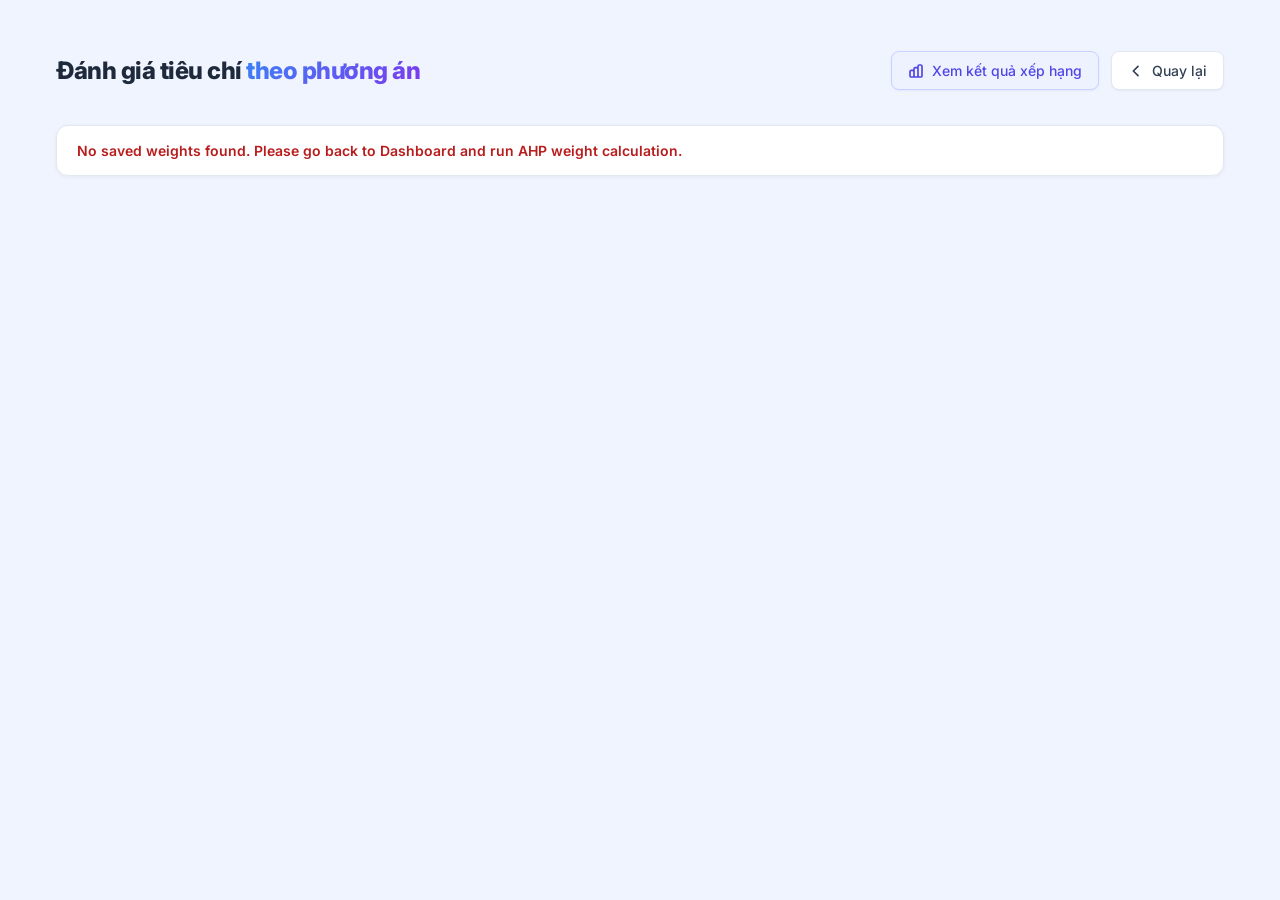
==== commit ae06cd99: "." ====
--- a/criteria-evaluation.html
+++ b/criteria-evaluation.html
@@ -1,373 +1,403 @@
 <!doctype html>
 <html lang="vi">
-
-<head>
-  <meta charset="UTF-8" />
-  <meta name="viewport" content="width=device-width, initial-scale=1.0" />
-  <title>Đánh giá tiêu chí theo phương án - AHP Location</title>
-  <link href="https://fonts.googleapis.com/css2?family=Inter:wght@400;500;600;700;800&display=swap" rel="stylesheet" />
-  <link rel="stylesheet" href="css/style.css" />
-  <style>
-    body,
-    html {
-      width: 100%;
-      max-width: 100vw;
-      margin: 0;
-      padding: 0;
-      overflow-x: hidden;
-    }
-
-    .result-container {
-      width: 100%;
-      max-width: 1200px;
-      margin: 40px auto;
-      padding: 0 16px;
-      font-family: 'Inter', sans-serif;
-      box-sizing: border-box;
-      overflow-x: hidden;
-    }
-
-    /* ── Header ── */
-    .result-header {
-      display: flex;
-      justify-content: space-between;
-      align-items: center;
-      margin-bottom: 24px;
-      flex-wrap: wrap;
-      gap: 16px;
-    }
-
-    .result-title {
-      font-size: 24px;
-      font-weight: 800;
-      color: #1e293b;
-      letter-spacing: -0.5px;
-    }
-
-    .result-title span {
-      background: linear-gradient(135deg, #3b82f6, #7c3aed);
-      -webkit-background-clip: text;
-      -webkit-text-fill-color: transparent;
-      background-clip: text;
-    }
-
-    .back-btn {
-      display: inline-flex;
-      align-items: center;
-      gap: 8px;
-      padding: 10px 16px;
-      background: #fff;
-      border: 1px solid #e2e8f0;
-      border-radius: 8px;
-      font-weight: 500;
-      font-size: 14px;
-      color: #334155;
-      text-decoration: none;
-      transition: all 0.2s;
-      box-shadow: 0 1px 2px rgba(0, 0, 0, 0.05);
-      cursor: pointer;
-    }
-
-    .back-btn:hover {
-      background: #f8fafc;
-      border-color: #cbd5e1;
-      transform: translateY(-1px);
-    }
-
-    .result-btn {
-      display: inline-flex;
-      align-items: center;
-      gap: 8px;
-      padding: 10px 16px;
-      background: #eef2ff;
-      border: 1px solid #c7d2fe;
-      border-radius: 8px;
-      font-weight: 500;
-      font-size: 14px;
-      color: #4f46e5;
-      text-decoration: none;
-      transition: all 0.2s;
-      box-shadow: 0 1px 2px rgba(99, 102, 241, 0.08);
-      cursor: pointer;
-    }
-
-    .result-btn:hover {
-      background: #e0e7ff;
-      border-color: #a5b4fc;
-      transform: translateY(-1px);
-    }
-
-    /* ── Summary Card ── */
-    .summary-card {
-      background: #fff;
-      border: 1px solid #e2e8f0;
-      border-radius: 12px;
-      padding: 16px 20px;
-      margin-bottom: 24px;
-      font-size: 14px;
-      color: #334155;
-      box-shadow: 0 1px 4px rgba(0, 0, 0, 0.05);
-    }
-
-    /* ── Tab Bar ── */
-    .criteria-tabs {
-      display: flex;
-      gap: 8px;
-      margin-bottom: 16px;
-      flex-wrap: wrap;
-    }
-
-    .criteria-tab-btn {
-      padding: 9px 18px;
-      border-radius: 10px;
-      border: 1.5px solid #e2e8f0;
-      background: #fff;
-      font-family: 'Inter', sans-serif;
-      font-size: 13px;
-      font-weight: 600;
-      color: #475569;
-      cursor: pointer;
-      transition: all 0.2s;
-    }
-
-    .criteria-tab-btn:hover {
-      border-color: #a5b4fc;
-      color: #4f46e5;
-      background: #f5f3ff;
-    }
-
-    .criteria-tab-btn.active {
-      background: linear-gradient(135deg, #3b82f6, #6366f1);
-      color: #fff;
-      border-color: transparent;
-      box-shadow: 0 4px 12px rgba(99, 102, 241, 0.3);
-    }
-
-    /* ── Criteria Panel ── */
-    .criteria-panel {
-      background: #fff;
-      border-radius: 16px;
-      border: 1px solid #e2e8f0;
-      box-shadow: 0 4px 20px rgba(0, 0, 0, 0.07);
-      overflow: hidden;
-    }
-
-    .criteria-panel-header {
-      padding: 16px 20px;
-      border-bottom: 1px solid #f1f5f9;
-      background: linear-gradient(135deg, rgba(99, 102, 241, 0.04), rgba(59, 130, 246, 0.03));
-    }
-
-    .criteria-panel-badge {
-      display: inline-block;
-      padding: 3px 10px;
-      background: rgba(99, 102, 241, 0.1);
-      color: #6366f1;
-      border-radius: 999px;
-      font-size: 11px;
-      font-weight: 700;
-      border: 1px solid rgba(99, 102, 241, 0.2);
-      margin-bottom: 6px;
-    }
-
-    .criteria-panel-title {
-      font-size: 16px;
-      font-weight: 800;
-      color: #1e293b;
-      margin-bottom: 2px;
-    }
-
-    .criteria-panel-desc {
-      font-size: 12px;
-      color: #64748b;
-    }
-
-    /* ── Matrix Table ── */
-    .matrix-wrap {
-      overflow-x: auto;
-      padding: 16px 20px;
-      -webkit-overflow-scrolling: touch;
-    }
-
-    .matrix-table {
-      border-collapse: collapse;
-      font-size: 13px;
-      min-width: 100%;
-    }
-
-    .matrix-table th {
-      background: #f8fafc;
-      font-weight: 600;
-      font-size: 12px;
-      color: #475569;
-      padding: 10px 14px;
-      border: 1px solid #e2e8f0;
-      white-space: nowrap;
-    }
-
-    .matrix-table td {
-      padding: 10px 14px;
-      border: 1px solid #e2e8f0;
-      text-align: center;
-      font-weight: 500;
-      color: #1e293b;
-      white-space: nowrap;
-    }
-
-    .matrix-table td.row-header {
-      text-align: left;
-      font-weight: 600;
-      background: #f8fafc;
-      color: #334155;
-    }
-
-    /* Cell colors */
-    .cell-equal {
-      background: #fff;
-      color: #64748b;
-    }
-
-    .cell-better {
-      background: #f0fdf4;
-      color: #15803d;
-      font-weight: 700;
-    }
-
-    .cell-worse {
-      background: #fff1f2;
-      color: #b91c1c;
-      font-weight: 700;
-    }
-
-    /* Weight column */
-    .weight-cell {
-      background: #eef2ff;
-      color: #4338ca;
-      font-weight: 800;
-      border-left: 2px solid #c7d2fe !important;
-    }
-
-    .weight-header {
-      background: #e0e7ff;
-      color: #3730a3;
-    }
-
-    /* ── Legend ── */
-    .legend {
-      display: flex;
-      gap: 16px;
-      flex-wrap: wrap;
-      padding: 12px 20px 16px;
-      border-top: 1px solid #f1f5f9;
-      font-size: 12px;
-      color: #64748b;
-    }
-
-    .legend-item {
-      display: flex;
-      align-items: center;
-      gap: 6px;
-    }
-
-    .legend-dot {
-      width: 12px;
-      height: 12px;
-      border-radius: 4px;
-      flex-shrink: 0;
-    }
-
-    /* ── Loading / Error ── */
-    .state-loading {
-      text-align: center;
-      padding: 40px;
-      color: #6366f1;
-      font-weight: 600;
-      font-size: 15px;
-      animation: pulse 1.4s ease-in-out infinite;
-    }
-
-    .state-error {
-      text-align: center;
-      padding: 40px;
-      color: #b91c1c;
-      background: #fff1f2;
-      border-radius: 12px;
-      font-size: 14px;
-    }
-
-    @keyframes pulse {
-      0%, 100% { opacity: 1; }
-      50% { opacity: 0.4; }
-    }
-
-    /* ── Responsive ── */
-    @media screen and (max-width: 640px) {
+  <head>
+    <meta charset="UTF-8" />
+    <meta name="viewport" content="width=device-width, initial-scale=1.0" />
+    <title>Đánh giá tiêu chí theo phương án - AHP Location</title>
+    <link
+      href="https://fonts.googleapis.com/css2?family=Inter:wght@400;500;600;700;800&display=swap"
+      rel="stylesheet"
+    />
+    <link rel="stylesheet" href="css/style.css" />
+    <style>
+      body,
+      html {
+        width: 100%;
+        max-width: 100vw;
+        margin: 0;
+        padding: 0;
+        overflow-x: hidden;
+      }
+
       .result-container {
-        padding: 0 12px;
-        margin: 20px auto;
-      }
-
+        width: 100%;
+        max-width: 1200px;
+        margin: 40px auto;
+        padding: 0 16px;
+        font-family: "Inter", sans-serif;
+        box-sizing: border-box;
+        overflow-x: hidden;
+      }
+
+      /* ── Header ── */
       .result-header {
-        flex-direction: column;
-        align-items: flex-start;
+        display: flex;
+        justify-content: space-between;
+        align-items: center;
+        margin-bottom: 24px;
+        flex-wrap: wrap;
+        gap: 16px;
       }
 
       .result-title {
-        font-size: 20px;
+        font-size: 24px;
+        font-weight: 800;
+        color: #1e293b;
+        letter-spacing: -0.5px;
+      }
+
+      .result-title span {
+        background: linear-gradient(135deg, #3b82f6, #7c3aed);
+        -webkit-background-clip: text;
+        -webkit-text-fill-color: transparent;
+        background-clip: text;
+      }
+
+      .back-btn {
+        display: inline-flex;
+        align-items: center;
+        gap: 8px;
+        padding: 10px 16px;
+        background: #fff;
+        border: 1px solid #e2e8f0;
+        border-radius: 8px;
+        font-weight: 500;
+        font-size: 14px;
+        color: #334155;
+        text-decoration: none;
+        transition: all 0.2s;
+        box-shadow: 0 1px 2px rgba(0, 0, 0, 0.05);
+        cursor: pointer;
+      }
+
+      .back-btn:hover {
+        background: #f8fafc;
+        border-color: #cbd5e1;
+        transform: translateY(-1px);
+      }
+
+      .result-btn {
+        display: inline-flex;
+        align-items: center;
+        gap: 8px;
+        padding: 10px 16px;
+        background: #eef2ff;
+        border: 1px solid #c7d2fe;
+        border-radius: 8px;
+        font-weight: 500;
+        font-size: 14px;
+        color: #4f46e5;
+        text-decoration: none;
+        transition: all 0.2s;
+        box-shadow: 0 1px 2px rgba(99, 102, 241, 0.08);
+        cursor: pointer;
+      }
+
+      .result-btn:hover {
+        background: #e0e7ff;
+        border-color: #a5b4fc;
+        transform: translateY(-1px);
+      }
+
+      /* ── Summary Card ── */
+      .summary-card {
+        background: #fff;
+        border: 1px solid #e2e8f0;
+        border-radius: 12px;
+        padding: 16px 20px;
+        margin-bottom: 24px;
+        font-size: 14px;
+        color: #334155;
+        box-shadow: 0 1px 4px rgba(0, 0, 0, 0.05);
+      }
+
+      /* ── Tab Bar ── */
+      .criteria-tabs {
+        display: flex;
+        gap: 8px;
+        margin-bottom: 16px;
+        flex-wrap: wrap;
       }
 
       .criteria-tab-btn {
+        padding: 9px 18px;
+        border-radius: 10px;
+        border: 1.5px solid #e2e8f0;
+        background: #fff;
+        font-family: "Inter", sans-serif;
+        font-size: 13px;
+        font-weight: 600;
+        color: #475569;
+        cursor: pointer;
+        transition: all 0.2s;
+      }
+
+      .criteria-tab-btn:hover {
+        border-color: #a5b4fc;
+        color: #4f46e5;
+        background: #f5f3ff;
+      }
+
+      .criteria-tab-btn.active {
+        background: linear-gradient(135deg, #3b82f6, #6366f1);
+        color: #fff;
+        border-color: transparent;
+        box-shadow: 0 4px 12px rgba(99, 102, 241, 0.3);
+      }
+
+      /* ── Criteria Panel ── */
+      .criteria-panel {
+        background: #fff;
+        border-radius: 16px;
+        border: 1px solid #e2e8f0;
+        box-shadow: 0 4px 20px rgba(0, 0, 0, 0.07);
+        overflow: hidden;
+      }
+
+      .criteria-panel-header {
+        padding: 16px 20px;
+        border-bottom: 1px solid #f1f5f9;
+        background: linear-gradient(
+          135deg,
+          rgba(99, 102, 241, 0.04),
+          rgba(59, 130, 246, 0.03)
+        );
+      }
+
+      .criteria-panel-badge {
+        display: inline-block;
+        padding: 3px 10px;
+        background: rgba(99, 102, 241, 0.1);
+        color: #6366f1;
+        border-radius: 999px;
+        font-size: 11px;
+        font-weight: 700;
+        border: 1px solid rgba(99, 102, 241, 0.2);
+        margin-bottom: 6px;
+      }
+
+      .criteria-panel-title {
+        font-size: 16px;
+        font-weight: 800;
+        color: #1e293b;
+        margin-bottom: 2px;
+      }
+
+      .criteria-panel-desc {
         font-size: 12px;
-        padding: 7px 13px;
-      }
-    }
-  </style>
-</head>
-
-<body style="background-color: #f0f4ff;">
-
-  <div class="result-container">
-
-    <!-- ── Header ── -->
-    <div class="result-header">
-      <h1 class="result-title">Đánh giá tiêu chí <span>theo phương án</span></h1>
-      <div style="display: flex; gap: 12px; align-items: center; flex-wrap: wrap;">
-        <a href="result.html" class="result-btn">
-          <svg width="16" height="16" fill="none" stroke="currentColor" viewBox="0 0 24 24">
-            <path stroke-linecap="round" stroke-linejoin="round" stroke-width="2.5"
-              d="M9 19v-6a2 2 0 00-2-2H5a2 2 0 00-2 2v6a2 2 0 002 2h2a2 2 0 002-2zm0 0V9a2 2 0 012-2h2a2 2 0 012 2v10m-6 0a2 2 0 002 2h2a2 2 0 002-2m0 0V5a2 2 0 012-2h2a2 2 0 012 2v14a2 2 0 01-2 2h-2a2 2 0 01-2-2z" />
-          </svg>
-          Xem kết quả xếp hạng
-        </a>
-        <a href="dashboard.html" class="back-btn">
-          <svg width="16" height="16" fill="none" stroke="currentColor" viewBox="0 0 24 24">
-            <path stroke-linecap="round" stroke-linejoin="round" stroke-width="2.5" d="M15 19l-7-7 7-7" />
-          </svg>
-          Quay lại
-        </a>
+        color: #64748b;
+      }
+
+      /* ── Matrix Table ── */
+      .matrix-wrap {
+        overflow-x: auto;
+        padding: 16px 20px;
+        -webkit-overflow-scrolling: touch;
+      }
+
+      .matrix-table {
+        border-collapse: collapse;
+        font-size: 13px;
+        min-width: 100%;
+      }
+
+      .matrix-table th {
+        background: #f8fafc;
+        font-weight: 600;
+        font-size: 12px;
+        color: #475569;
+        padding: 10px 14px;
+        border: 1px solid #e2e8f0;
+        white-space: nowrap;
+      }
+
+      .matrix-table td {
+        padding: 10px 14px;
+        border: 1px solid #e2e8f0;
+        text-align: center;
+        font-weight: 500;
+        color: #1e293b;
+        white-space: nowrap;
+      }
+
+      .matrix-table td.row-header {
+        text-align: left;
+        font-weight: 600;
+        background: #f8fafc;
+        color: #334155;
+      }
+
+      /* Cell colors */
+      .cell-equal {
+        background: #fff;
+        color: #64748b;
+      }
+
+      .cell-better {
+        background: #f0fdf4;
+        color: #15803d;
+        font-weight: 700;
+      }
+
+      .cell-worse {
+        background: #fff1f2;
+        color: #b91c1c;
+        font-weight: 700;
+      }
+
+      /* Weight column */
+      .weight-cell {
+        background: #eef2ff;
+        color: #4338ca;
+        font-weight: 800;
+        border-left: 2px solid #c7d2fe !important;
+      }
+
+      .weight-header {
+        background: #e0e7ff;
+        color: #3730a3;
+      }
+
+      /* ── Legend ── */
+      .legend {
+        display: flex;
+        gap: 16px;
+        flex-wrap: wrap;
+        padding: 12px 20px 16px;
+        border-top: 1px solid #f1f5f9;
+        font-size: 12px;
+        color: #64748b;
+      }
+
+      .legend-item {
+        display: flex;
+        align-items: center;
+        gap: 6px;
+      }
+
+      .legend-dot {
+        width: 12px;
+        height: 12px;
+        border-radius: 4px;
+        flex-shrink: 0;
+      }
+
+      /* ── Loading / Error ── */
+      .state-loading {
+        text-align: center;
+        padding: 40px;
+        color: #6366f1;
+        font-weight: 600;
+        font-size: 15px;
+        animation: pulse 1.4s ease-in-out infinite;
+      }
+
+      .state-error {
+        text-align: center;
+        padding: 40px;
+        color: #b91c1c;
+        background: #fff1f2;
+        border-radius: 12px;
+        font-size: 14px;
+      }
+
+      @keyframes pulse {
+        0%,
+        100% {
+          opacity: 1;
+        }
+        50% {
+          opacity: 0.4;
+        }
+      }
+
+      /* ── Responsive ── */
+      @media screen and (max-width: 640px) {
+        .result-container {
+          padding: 0 12px;
+          margin: 20px auto;
+        }
+
+        .result-header {
+          flex-direction: column;
+          align-items: flex-start;
+        }
+
+        .result-title {
+          font-size: 20px;
+        }
+
+        .criteria-tab-btn {
+          font-size: 12px;
+          padding: 7px 13px;
+        }
+      }
+    </style>
+  </head>
+
+  <body style="background-color: #f0f4ff">
+    <div class="result-container">
+      <!-- ── Header ── -->
+      <div class="result-header">
+        <h1 class="result-title">
+          Đánh giá tiêu chí <span>theo phương án</span>
+        </h1>
+        <div
+          style="display: flex; gap: 12px; align-items: center; flex-wrap: wrap"
+        >
+          <a href="result.html" class="result-btn">
+            <svg
+              width="16"
+              height="16"
+              fill="none"
+              stroke="currentColor"
+              viewBox="0 0 24 24"
+            >
+              <path
+                stroke-linecap="round"
+                stroke-linejoin="round"
+                stroke-width="2.5"
+                d="M9 19v-6a2 2 0 00-2-2H5a2 2 0 00-2 2v6a2 2 0 002 2h2a2 2 0 002-2zm0 0V9a2 2 0 012-2h2a2 2 0 012 2v10m-6 0a2 2 0 002 2h2a2 2 0 002-2m0 0V5a2 2 0 012-2h2a2 2 0 012 2v14a2 2 0 01-2 2h-2a2 2 0 01-2-2z"
+              />
+            </svg>
+            Xem kết quả xếp hạng
+          </a>
+          <a href="dashboard.html" class="back-btn">
+            <svg
+              width="16"
+              height="16"
+              fill="none"
+              stroke="currentColor"
+              viewBox="0 0 24 24"
+            >
+              <path
+                stroke-linecap="round"
+                stroke-linejoin="round"
+                stroke-width="2.5"
+                d="M15 19l-7-7 7-7"
+              />
+            </svg>
+            Quay lại
+          </a>
+        </div>
+      </div>
+
+      <!-- ── Summary Card ── -->
+      <div id="summary-info" class="summary-card">Đang tải dữ liệu...</div>
+
+      <!-- ── Tab Bar ── -->
+      <div class="criteria-tabs" id="criteriaTabs">
+        <!-- Rendered by JS -->
+      </div>
+
+      <!-- ── Criteria Panel ── -->
+      <div id="criteriaPanel">
+        <div class="criteria-panel">
+          <div class="state-loading">⏳ Đang phân tích ma trận...</div>
+        </div>
       </div>
     </div>
 
-    <!-- ── Summary Card ── -->
-    <div id="summary-info" class="summary-card">
-      Đang tải dữ liệu...
-    </div>
-
-    <!-- ── Tab Bar ── -->
-    <div class="criteria-tabs" id="criteriaTabs">
-      <!-- Rendered by JS -->
-    </div>
-
-    <!-- ── Criteria Panel ── -->
-    <div id="criteriaPanel">
-      <div class="criteria-panel">
-        <div class="state-loading">⏳ Đang phân tích ma trận...</div>
-      </div>
-    </div>
-
-  </div>
-
-  <script src="js/criteria-evaluation.js"></script>
-</body>
-
+    <script src="js/criteria-evaluation.js"></script>
+  </body>
 </html>
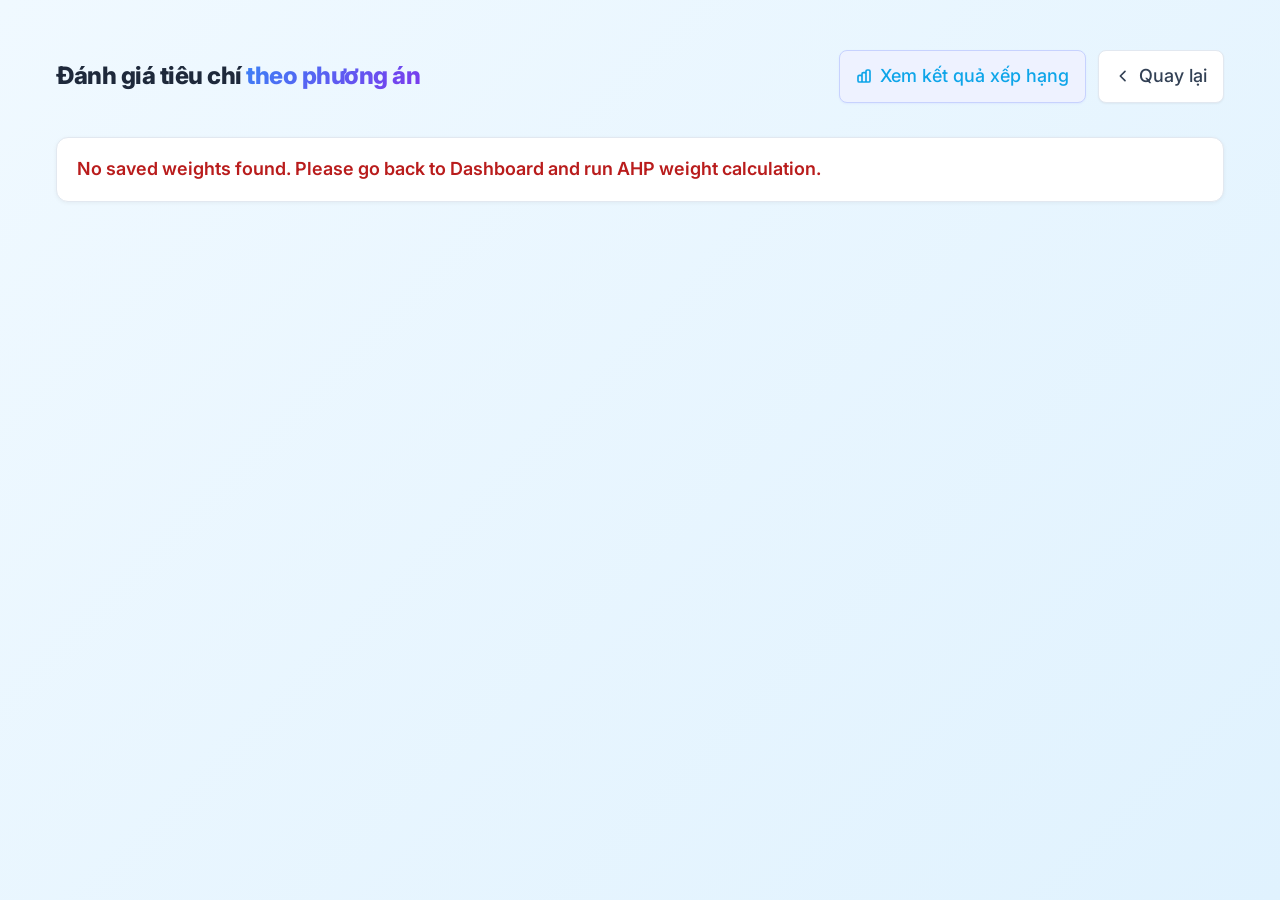
==== commit 5f15468e: "L4" ====
--- a/criteria-evaluation.html
+++ b/criteria-evaluation.html
@@ -1,403 +1,379 @@
 <!doctype html>
 <html lang="vi">
-  <head>
-    <meta charset="UTF-8" />
-    <meta name="viewport" content="width=device-width, initial-scale=1.0" />
-    <title>Đánh giá tiêu chí theo phương án - AHP Location</title>
-    <link
-      href="https://fonts.googleapis.com/css2?family=Inter:wght@400;500;600;700;800&display=swap"
-      rel="stylesheet"
-    />
-    <link rel="stylesheet" href="css/style.css" />
-    <style>
-      body,
-      html {
-        width: 100%;
-        max-width: 100vw;
-        margin: 0;
-        padding: 0;
-        overflow-x: hidden;
-      }
-
+
+<head>
+  <meta charset="UTF-8" />
+  <meta name="viewport" content="width=device-width, initial-scale=1.0" />
+  <title>Đánh giá tiêu chí theo phương án - AHP Location</title>
+  <link href="https://fonts.googleapis.com/css2?family=Inter:wght@400;500;600;700;800&display=swap" rel="stylesheet" />
+  <link rel="stylesheet" href="css/style.css" />
+  <style>
+    body,
+    html {
+      width: 100%;
+      max-width: 100vw;
+      margin: 0;
+      padding: 0;
+      overflow-x: hidden;
+    }
+
+    .result-container {
+      width: 100%;
+      max-width: 1200px;
+      margin: 40px auto;
+      padding: 0 16px;
+      font-family: "Inter", sans-serif;
+      box-sizing: border-box;
+      overflow-x: hidden;
+    }
+
+    /* ── Header ── */
+    .result-header {
+      display: flex;
+      justify-content: space-between;
+      align-items: center;
+      margin-bottom: 24px;
+      flex-wrap: wrap;
+      gap: 16px;
+    }
+
+    .result-title {
+      font-size: 24px;
+      font-weight: 800;
+      color: #1e293b;
+      letter-spacing: -0.5px;
+    }
+
+    .result-title span {
+      background: linear-gradient(135deg, #3b82f6, #7c3aed);
+      -webkit-background-clip: text;
+      -webkit-text-fill-color: transparent;
+      background-clip: text;
+    }
+
+    .back-btn {
+      display: inline-flex;
+      align-items: center;
+      gap: 8px;
+      padding: 10px 16px;
+      background: #fff;
+      border: 1px solid #e2e8f0;
+      border-radius: 8px;
+      font-weight: 500;
+      font-size: var(--fs-sm);
+      color: #334155;
+      text-decoration: none;
+      transition: all 0.2s;
+      box-shadow: 0 1px 2px rgba(0, 0, 0, 0.05);
+      cursor: pointer;
+    }
+
+    .back-btn:hover {
+      background: #f8fafc;
+      border-color: #cbd5e1;
+      transform: translateY(-1px);
+    }
+
+    .result-btn {
+      display: inline-flex;
+      align-items: center;
+      gap: 8px;
+      padding: 10px 16px;
+      background: #eef2ff;
+      border: 1px solid #c7d2fe;
+      border-radius: 8px;
+      font-weight: 500;
+      font-size: var(--fs-sm);
+      color: #0ea5e9;
+      text-decoration: none;
+      transition: all 0.2s;
+      box-shadow: 0 1px 2px rgba(99, 102, 241, 0.08);
+      cursor: pointer;
+    }
+
+    .result-btn:hover {
+      background: #e0e7ff;
+      border-color: #a5b4fc;
+      transform: translateY(-1px);
+    }
+
+    /* ── Summary Card ── */
+    .summary-card {
+      background: #fff;
+      border: 1px solid #e2e8f0;
+      border-radius: 12px;
+      padding: 16px 20px;
+      margin-bottom: 24px;
+      font-size: var(--fs-sm);
+      color: #334155;
+      box-shadow: 0 1px 4px rgba(0, 0, 0, 0.05);
+    }
+
+    /* ── Tab Bar ── */
+    .criteria-tabs {
+      display: flex;
+      gap: 8px;
+      margin-bottom: 16px;
+      flex-wrap: wrap;
+    }
+
+    .criteria-tab-btn {
+      padding: 9px 18px;
+      border-radius: 10px;
+      border: 1.5px solid #e2e8f0;
+      background: #fff;
+      font-family: "Inter", sans-serif;
+      font-size: var(--fs-sm);
+      font-weight: 600;
+      color: #475569;
+      cursor: pointer;
+      transition: all 0.2s;
+    }
+
+    .criteria-tab-btn:hover {
+      border-color: #a5b4fc;
+      color: #0ea5e9;
+      background: #f5f3ff;
+    }
+
+    .criteria-tab-btn.active {
+      background: linear-gradient(135deg, #3b82f6, #0284c7);
+      color: #fff;
+      border-color: transparent;
+      box-shadow: 0 4px 12px rgba(99, 102, 241, 0.3);
+    }
+
+    /* ── Criteria Panel ── */
+    .criteria-panel {
+      background: #fff;
+      border-radius: 16px;
+      border: 1px solid #e2e8f0;
+      box-shadow: 0 4px 20px rgba(0, 0, 0, 0.07);
+      overflow: hidden;
+    }
+
+    .criteria-panel-header {
+      padding: 16px 20px;
+      border-bottom: 1px solid #f1f5f9;
+      background: linear-gradient(135deg,
+          rgba(99, 102, 241, 0.04),
+          rgba(59, 130, 246, 0.03));
+    }
+
+    .criteria-panel-badge {
+      display: inline-block;
+      padding: 3px 10px;
+      background: rgba(2, 132, 199, 0.1);
+      color: #0284c7;
+      border-radius: 999px;
+      font-size: var(--fs-sm);
+      font-weight: 700;
+      border: 1px solid rgba(99, 102, 241, 0.2);
+      margin-bottom: 6px;
+    }
+
+    .criteria-panel-title {
+      font-size: var(--fs-body);
+      font-weight: 800;
+      color: #1e293b;
+      margin-bottom: 2px;
+    }
+
+    .criteria-panel-desc {
+      font-size: var(--fs-sm);
+      color: #64748b;
+    }
+
+    /* ── Matrix Table ── */
+    .matrix-wrap {
+      overflow-x: auto;
+      padding: 16px 20px;
+      -webkit-overflow-scrolling: touch;
+    }
+
+    .matrix-table {
+      border-collapse: collapse;
+      font-size: var(--fs-sm);
+      min-width: 100%;
+    }
+
+    .matrix-table th {
+      background: #f8fafc;
+      font-weight: 600;
+      font-size: var(--fs-sm);
+      color: #475569;
+      padding: 10px 14px;
+      border: 1px solid #e2e8f0;
+      white-space: nowrap;
+    }
+
+    .matrix-table td {
+      padding: 10px 14px;
+      border: 1px solid #e2e8f0;
+      text-align: center;
+      font-weight: 500;
+      color: #1e293b;
+      white-space: nowrap;
+    }
+
+    .matrix-table td.row-header {
+      text-align: left;
+      font-weight: 600;
+      background: #f8fafc;
+      color: #334155;
+    }
+
+    /* Cell colors */
+    .cell-equal {
+      background: #fff;
+      color: #64748b;
+    }
+
+    .cell-better {
+      background: #f0fdf4;
+      color: #15803d;
+      font-weight: 700;
+    }
+
+    .cell-worse {
+      background: #fff1f2;
+      color: #b91c1c;
+      font-weight: 700;
+    }
+
+    /* Weight column */
+    .weight-cell {
+      background: #eef2ff;
+      color: #4338ca;
+      font-weight: 800;
+      border-left: 2px solid #c7d2fe !important;
+    }
+
+    .weight-header {
+      background: #e0e7ff;
+      color: #3730a3;
+    }
+
+    /* ── Legend ── */
+    .legend {
+      display: flex;
+      gap: 16px;
+      flex-wrap: wrap;
+      padding: 12px 20px 16px;
+      border-top: 1px solid #f1f5f9;
+      font-size: var(--fs-sm);
+      color: #64748b;
+    }
+
+    .legend-item {
+      display: flex;
+      align-items: center;
+      gap: 6px;
+    }
+
+    .legend-dot {
+      width: 12px;
+      height: 12px;
+      border-radius: 4px;
+      flex-shrink: 0;
+    }
+
+    /* ── Loading / Error ── */
+    .state-loading {
+      text-align: center;
+      padding: 40px;
+      color: #0284c7;
+      font-weight: 600;
+      font-size: var(--fs-body);
+      animation: pulse 1.4s ease-in-out infinite;
+    }
+
+    .state-error {
+      text-align: center;
+      padding: 40px;
+      color: #b91c1c;
+      background: #fff1f2;
+      border-radius: 12px;
+      font-size: var(--fs-sm);
+    }
+
+    @keyframes pulse {
+
+      0%,
+      100% {
+        opacity: 1;
+      }
+
+      50% {
+        opacity: 0.4;
+      }
+    }
+
+    /* ── Responsive ── */
+    @media screen and (max-width: 640px) {
       .result-container {
-        width: 100%;
-        max-width: 1200px;
-        margin: 40px auto;
-        padding: 0 16px;
-        font-family: "Inter", sans-serif;
-        box-sizing: border-box;
-        overflow-x: hidden;
-      }
-
-      /* ── Header ── */
+        padding: 0 12px;
+        margin: 20px auto;
+      }
+
       .result-header {
-        display: flex;
-        justify-content: space-between;
-        align-items: center;
-        margin-bottom: 24px;
-        flex-wrap: wrap;
-        gap: 16px;
+        flex-direction: column;
+        align-items: flex-start;
       }
 
       .result-title {
-        font-size: 24px;
-        font-weight: 800;
-        color: #1e293b;
-        letter-spacing: -0.5px;
-      }
-
-      .result-title span {
-        background: linear-gradient(135deg, #3b82f6, #7c3aed);
-        -webkit-background-clip: text;
-        -webkit-text-fill-color: transparent;
-        background-clip: text;
-      }
-
-      .back-btn {
-        display: inline-flex;
-        align-items: center;
-        gap: 8px;
-        padding: 10px 16px;
-        background: #fff;
-        border: 1px solid #e2e8f0;
-        border-radius: 8px;
-        font-weight: 500;
-        font-size: 14px;
-        color: #334155;
-        text-decoration: none;
-        transition: all 0.2s;
-        box-shadow: 0 1px 2px rgba(0, 0, 0, 0.05);
-        cursor: pointer;
-      }
-
-      .back-btn:hover {
-        background: #f8fafc;
-        border-color: #cbd5e1;
-        transform: translateY(-1px);
-      }
-
-      .result-btn {
-        display: inline-flex;
-        align-items: center;
-        gap: 8px;
-        padding: 10px 16px;
-        background: #eef2ff;
-        border: 1px solid #c7d2fe;
-        border-radius: 8px;
-        font-weight: 500;
-        font-size: 14px;
-        color: #4f46e5;
-        text-decoration: none;
-        transition: all 0.2s;
-        box-shadow: 0 1px 2px rgba(99, 102, 241, 0.08);
-        cursor: pointer;
-      }
-
-      .result-btn:hover {
-        background: #e0e7ff;
-        border-color: #a5b4fc;
-        transform: translateY(-1px);
-      }
-
-      /* ── Summary Card ── */
-      .summary-card {
-        background: #fff;
-        border: 1px solid #e2e8f0;
-        border-radius: 12px;
-        padding: 16px 20px;
-        margin-bottom: 24px;
-        font-size: 14px;
-        color: #334155;
-        box-shadow: 0 1px 4px rgba(0, 0, 0, 0.05);
-      }
-
-      /* ── Tab Bar ── */
-      .criteria-tabs {
-        display: flex;
-        gap: 8px;
-        margin-bottom: 16px;
-        flex-wrap: wrap;
+        font-size: 20px;
       }
 
       .criteria-tab-btn {
-        padding: 9px 18px;
-        border-radius: 10px;
-        border: 1.5px solid #e2e8f0;
-        background: #fff;
-        font-family: "Inter", sans-serif;
-        font-size: 13px;
-        font-weight: 600;
-        color: #475569;
-        cursor: pointer;
-        transition: all 0.2s;
-      }
-
-      .criteria-tab-btn:hover {
-        border-color: #a5b4fc;
-        color: #4f46e5;
-        background: #f5f3ff;
-      }
-
-      .criteria-tab-btn.active {
-        background: linear-gradient(135deg, #3b82f6, #6366f1);
-        color: #fff;
-        border-color: transparent;
-        box-shadow: 0 4px 12px rgba(99, 102, 241, 0.3);
-      }
-
-      /* ── Criteria Panel ── */
-      .criteria-panel {
-        background: #fff;
-        border-radius: 16px;
-        border: 1px solid #e2e8f0;
-        box-shadow: 0 4px 20px rgba(0, 0, 0, 0.07);
-        overflow: hidden;
-      }
-
-      .criteria-panel-header {
-        padding: 16px 20px;
-        border-bottom: 1px solid #f1f5f9;
-        background: linear-gradient(
-          135deg,
-          rgba(99, 102, 241, 0.04),
-          rgba(59, 130, 246, 0.03)
-        );
-      }
-
-      .criteria-panel-badge {
-        display: inline-block;
-        padding: 3px 10px;
-        background: rgba(99, 102, 241, 0.1);
-        color: #6366f1;
-        border-radius: 999px;
-        font-size: 11px;
-        font-weight: 700;
-        border: 1px solid rgba(99, 102, 241, 0.2);
-        margin-bottom: 6px;
-      }
-
-      .criteria-panel-title {
-        font-size: 16px;
-        font-weight: 800;
-        color: #1e293b;
-        margin-bottom: 2px;
-      }
-
-      .criteria-panel-desc {
-        font-size: 12px;
-        color: #64748b;
-      }
-
-      /* ── Matrix Table ── */
-      .matrix-wrap {
-        overflow-x: auto;
-        padding: 16px 20px;
-        -webkit-overflow-scrolling: touch;
-      }
-
-      .matrix-table {
-        border-collapse: collapse;
-        font-size: 13px;
-        min-width: 100%;
-      }
-
-      .matrix-table th {
-        background: #f8fafc;
-        font-weight: 600;
-        font-size: 12px;
-        color: #475569;
-        padding: 10px 14px;
-        border: 1px solid #e2e8f0;
-        white-space: nowrap;
-      }
-
-      .matrix-table td {
-        padding: 10px 14px;
-        border: 1px solid #e2e8f0;
-        text-align: center;
-        font-weight: 500;
-        color: #1e293b;
-        white-space: nowrap;
-      }
-
-      .matrix-table td.row-header {
-        text-align: left;
-        font-weight: 600;
-        background: #f8fafc;
-        color: #334155;
-      }
-
-      /* Cell colors */
-      .cell-equal {
-        background: #fff;
-        color: #64748b;
-      }
-
-      .cell-better {
-        background: #f0fdf4;
-        color: #15803d;
-        font-weight: 700;
-      }
-
-      .cell-worse {
-        background: #fff1f2;
-        color: #b91c1c;
-        font-weight: 700;
-      }
-
-      /* Weight column */
-      .weight-cell {
-        background: #eef2ff;
-        color: #4338ca;
-        font-weight: 800;
-        border-left: 2px solid #c7d2fe !important;
-      }
-
-      .weight-header {
-        background: #e0e7ff;
-        color: #3730a3;
-      }
-
-      /* ── Legend ── */
-      .legend {
-        display: flex;
-        gap: 16px;
-        flex-wrap: wrap;
-        padding: 12px 20px 16px;
-        border-top: 1px solid #f1f5f9;
-        font-size: 12px;
-        color: #64748b;
-      }
-
-      .legend-item {
-        display: flex;
-        align-items: center;
-        gap: 6px;
-      }
-
-      .legend-dot {
-        width: 12px;
-        height: 12px;
-        border-radius: 4px;
-        flex-shrink: 0;
-      }
-
-      /* ── Loading / Error ── */
-      .state-loading {
-        text-align: center;
-        padding: 40px;
-        color: #6366f1;
-        font-weight: 600;
-        font-size: 15px;
-        animation: pulse 1.4s ease-in-out infinite;
-      }
-
-      .state-error {
-        text-align: center;
-        padding: 40px;
-        color: #b91c1c;
-        background: #fff1f2;
-        border-radius: 12px;
-        font-size: 14px;
-      }
-
-      @keyframes pulse {
-        0%,
-        100% {
-          opacity: 1;
-        }
-        50% {
-          opacity: 0.4;
-        }
-      }
-
-      /* ── Responsive ── */
-      @media screen and (max-width: 640px) {
-        .result-container {
-          padding: 0 12px;
-          margin: 20px auto;
-        }
-
-        .result-header {
-          flex-direction: column;
-          align-items: flex-start;
-        }
-
-        .result-title {
-          font-size: 20px;
-        }
-
-        .criteria-tab-btn {
-          font-size: 12px;
-          padding: 7px 13px;
-        }
-      }
-    </style>
-  </head>
-
-  <body style="background-color: #f0f4ff">
-    <div class="result-container">
-      <!-- ── Header ── -->
-      <div class="result-header">
-        <h1 class="result-title">
-          Đánh giá tiêu chí <span>theo phương án</span>
-        </h1>
-        <div
-          style="display: flex; gap: 12px; align-items: center; flex-wrap: wrap"
-        >
-          <a href="result.html" class="result-btn">
-            <svg
-              width="16"
-              height="16"
-              fill="none"
-              stroke="currentColor"
-              viewBox="0 0 24 24"
-            >
-              <path
-                stroke-linecap="round"
-                stroke-linejoin="round"
-                stroke-width="2.5"
-                d="M9 19v-6a2 2 0 00-2-2H5a2 2 0 00-2 2v6a2 2 0 002 2h2a2 2 0 002-2zm0 0V9a2 2 0 012-2h2a2 2 0 012 2v10m-6 0a2 2 0 002 2h2a2 2 0 002-2m0 0V5a2 2 0 012-2h2a2 2 0 012 2v14a2 2 0 01-2 2h-2a2 2 0 01-2-2z"
-              />
-            </svg>
-            Xem kết quả xếp hạng
-          </a>
-          <a href="dashboard.html" class="back-btn">
-            <svg
-              width="16"
-              height="16"
-              fill="none"
-              stroke="currentColor"
-              viewBox="0 0 24 24"
-            >
-              <path
-                stroke-linecap="round"
-                stroke-linejoin="round"
-                stroke-width="2.5"
-                d="M15 19l-7-7 7-7"
-              />
-            </svg>
-            Quay lại
-          </a>
-        </div>
-      </div>
-
-      <!-- ── Summary Card ── -->
-      <div id="summary-info" class="summary-card">Đang tải dữ liệu...</div>
-
-      <!-- ── Tab Bar ── -->
-      <div class="criteria-tabs" id="criteriaTabs">
-        <!-- Rendered by JS -->
-      </div>
-
-      <!-- ── Criteria Panel ── -->
-      <div id="criteriaPanel">
-        <div class="criteria-panel">
-          <div class="state-loading">⏳ Đang phân tích ma trận...</div>
-        </div>
+        font-size: 20px;
+        padding: 7px 13px;
+      }
+    }
+  </style>
+</head>
+
+<body style="background: linear-gradient(135deg, #f0f9ff 0%, #e0f2fe 100%); min-height: 100vh;">
+  <div class="result-container">
+    <!-- ── Header ── -->
+    <div class="result-header">
+      <h1 class="result-title">
+        Đánh giá tiêu chí <span>theo phương án</span>
+      </h1>
+      <div style="display: flex; gap: 12px; align-items: center; flex-wrap: wrap">
+        <a href="result.html" class="result-btn">
+          <svg width="16" height="16" fill="none" stroke="currentColor" viewBox="0 0 24 24">
+            <path stroke-linecap="round" stroke-linejoin="round" stroke-width="2.5"
+              d="M9 19v-6a2 2 0 00-2-2H5a2 2 0 00-2 2v6a2 2 0 002 2h2a2 2 0 002-2zm0 0V9a2 2 0 012-2h2a2 2 0 012 2v10m-6 0a2 2 0 002 2h2a2 2 0 002-2m0 0V5a2 2 0 012-2h2a2 2 0 012 2v14a2 2 0 01-2 2h-2a2 2 0 01-2-2z" />
+          </svg>
+          Xem kết quả xếp hạng
+        </a>
+        <a href="dashboard.html" class="back-btn">
+          <svg width="16" height="16" fill="none" stroke="currentColor" viewBox="0 0 24 24">
+            <path stroke-linecap="round" stroke-linejoin="round" stroke-width="2.5" d="M15 19l-7-7 7-7" />
+          </svg>
+          Quay lại
+        </a>
       </div>
     </div>
 
-    <script src="js/criteria-evaluation.js"></script>
-  </body>
-</html>
+    <!-- ── Summary Card ── -->
+    <div id="summary-info" class="summary-card">Đang tải dữ liệu...</div>
+
+    <!-- ── Tab Bar ── -->
+    <div class="criteria-tabs" id="criteriaTabs">
+      <!-- Rendered by JS -->
+    </div>
+
+    <!-- ── Criteria Panel ── -->
+    <div id="criteriaPanel">
+      <div class="criteria-panel">
+        <div class="state-loading">⏳ Đang phân tích ma trận...</div>
+      </div>
+    </div>
+  </div>
+
+  <script src="js/criteria-evaluation.js"></script>
+</body>
+
+</html>
--- a/css/style.css
+++ b/css/style.css
@@ -1,13 +1,24 @@
 :root {
-  --bg: #e9eef5;
+  --bg: #f0f9ff;
+  --bg-gradient: linear-gradient(135deg, #f0f9ff 0%, #e0f2fe 100%);
   --card: #ffffff;
   --text: #0f172a;
   --muted: #64748b;
-  --border: #e5e7eb;
-  --shadow: 0 10px 30px rgba(15, 23, 42, 0.08);
-  --primary: #2f6df6;
-  --primary-2: #4f86ff;
-  --radius: 14px;
+  --border: #bae6fd;
+  --shadow: 0 10px 40px rgba(2, 132, 199, 0.05);
+  --primary: #0284c7;
+  --primary-2: #0ea5e9;
+  --radius: 16px;
+  --glass-border: 1px solid rgba(2, 132, 199, 0.1);
+
+  /* Typography Scale: 20px Base */
+  --fs-h1: 48px;
+  --fs-h2: 34px;
+  --fs-h3: 28px;
+  --fs-subtitle: 24px;
+  --fs-body: 20px;
+  --fs-sm: 18px;
+  --lh-body: 1.7;
 }
 
 * {
@@ -20,6 +31,8 @@
     "Apple Color Emoji", "Segoe UI Emoji";
   background: var(--bg);
   color: var(--text);
+  font-size: var(--fs-body);
+  line-height: var(--lh-body);
 }
 
 .frame {
@@ -33,9 +46,9 @@
 .app {
   display: grid;
   grid-template-columns: 1.55fr 0.75fr;
-  gap: 16px;
+  gap: 20px;
   background: var(--bg);
-  padding: 14px;
+  padding: 16px;
   border-radius: 10px;
 }
 
@@ -47,19 +60,19 @@
 }
 
 .left .card {
-  padding: 16px 18px;
-  margin-bottom: 14px;
+  padding: 20px 24px;
+  margin-bottom: 18px;
 }
 
 .right .card {
-  padding: 18px;
+  padding: 24px;
   height: 100%;
 }
 
 .section-title {
   font-weight: 700;
-  margin: 0 0 10px 0;
-  font-size: 14px;
+  margin: 0 0 12px 0;
+  font-size: var(--fs-h3);
 }
 
 .row {
@@ -76,11 +89,11 @@
 .field {
   width: 100%;
   border: 2px solid #d1d5db;
-  border-radius: 8px;
-  padding: 10px 12px;
+  border-radius: 10px;
+  padding: 12px 16px;
   background: #fff;
   outline: none;
-  font-size: 13px;
+  font-size: var(--fs-body);
 }
 
 .field:focus {
@@ -97,7 +110,7 @@
   left: 12px;
   top: 50%;
   transform: translateY(-50%);
-  font-size: 14px;
+  font-size: var(--fs-sm);
   opacity: 0.9;
   pointer-events: none;
 }
@@ -121,7 +134,7 @@
 
 .criteria-sub {
   color: var(--muted);
-  font-size: 14px;
+  font-size: var(--fs-sm);
   text-align: center;
   margin-top: 10px;
 }
@@ -136,7 +149,7 @@
    ===================================================== */
 
 .ahp-hint {
-  font-size: 14px;
+  font-size: var(--fs-sm);
   color: var(--muted);
   background: #f0f4ff;
   border: 1px solid rgba(47, 109, 246, 0.18);
@@ -159,27 +172,27 @@
 }
 
 .ahp-legend-item {
-  display: flex;
-  align-items: baseline;
-  gap: 6px;
-  font-size: 14px;
+  display: grid;
+  grid-template-columns: 40px 220px 1fr;
+  align-items: center;
+  gap: 12px;
+  padding: 4px 0;
+  font-size: var(--fs-body);
 }
 
 .ahp-legend-code {
   font-weight: 800;
   color: var(--primary);
-  min-width: 22px;
 }
 
 .ahp-legend-name {
-  font-weight: 600;
-  color: var(--text);
-  min-width: 140px;
+  font-weight: 700;
+  color: #1e293b;
 }
 
 .ahp-legend-desc {
   color: var(--muted);
-  font-size: 14px;
+  font-size: var(--fs-sm);
 }
 
 /* Table wrapper: allow horizontal scroll on small screens */
@@ -192,7 +205,7 @@
 .ahp-table {
   width: 100%;
   border-collapse: collapse;
-  font-size: 14px;
+  font-size: var(--fs-sm);
 }
 
 /* Header row */
@@ -217,7 +230,7 @@
 .ahp-th-label {
   text-align: left !important;
   color: var(--text) !important;
-  font-size: 14px;
+  font-size: var(--fs-sm);
   min-width: 60px;
 }
 
@@ -263,7 +276,7 @@
   background: #e9eef5;
   font-weight: 700;
   color: var(--text);
-  font-size: 14px;
+  font-size: var(--fs-sm);
 }
 
 /* Editable input cell (upper triangle) */
@@ -277,7 +290,7 @@
   border: 1.5px solid #d1d5db;
   border-radius: 7px;
   text-align: center;
-  font-size: 14px;
+  font-size: var(--fs-sm);
   font-weight: 600;
   color: var(--text);
   background: #fff;
@@ -301,7 +314,7 @@
 .ahp-recip {
   color: var(--primary);
   font-weight: 600;
-  font-size: 14px;
+  font-size: var(--fs-sm);
   background: #f8faff;
 }
 
@@ -320,7 +333,7 @@
 
 .c-left,
 .c-right {
-  font-size: 12px;
+  font-size: var(--fs-sm);
   color: #1f2a44;
   white-space: nowrap;
   overflow: hidden;
@@ -328,7 +341,7 @@
 }
 
 .c-score {
-  font-size: 12px;
+  font-size: var(--fs-sm);
   font-weight: 700;
   color: #1f2a44;
   text-align: center;
@@ -445,13 +458,13 @@
   display: inline-flex;
   align-items: center;
   justify-content: center;
-  padding: 10px 16px;
-  border-radius: 10px;
+  padding: 12px 24px;
+  border-radius: 12px;
   border: none;
   background: var(--primary);
   color: #fff;
   font-weight: 700;
-  font-size: 12px;
+  font-size: var(--fs-body);
   cursor: pointer;
   transition: transform 0.05s ease, filter 0.2s ease;
 }
@@ -479,7 +492,7 @@
 .login-title {
   font-weight: 800;
   margin: 0 0 12px 0;
-  font-size: 14px;
+  font-size: var(--fs-sm);
 }
 
 .pill {
@@ -489,7 +502,7 @@
   color: #1f2a44;
   padding: 10px 12px;
   border-radius: 8px;
-  font-size: 12px;
+  font-size: var(--fs-sm);
   margin-bottom: 10px;
 }
 
@@ -499,7 +512,7 @@
   gap: 10px;
   margin: 12px 0;
   color: var(--muted);
-  font-size: 12px;
+  font-size: var(--fs-sm);
   justify-content: center;
 }
 
@@ -523,13 +536,13 @@
 
 .login-msg {
   margin-top: 12px;
-  font-size: 12px;
+  font-size: var(--fs-sm);
   color: var(--muted);
 }
 
 .register-link {
   margin-top: 10px;
-  font-size: 12px;
+  font-size: var(--fs-sm);
   color: var(--muted);
   text-align: center;
   cursor: pointer;
@@ -595,7 +608,7 @@
 .combo-dropdown li {
   padding: 8px 12px;
   cursor: pointer;
-  font-size: 13px;
+  font-size: var(--fs-sm);
 }
 
 .combo-dropdown li:hover {
@@ -657,7 +670,7 @@
   padding: 10px 12px;
   border: 2px solid #d1d5db;
   border-radius: 8px;
-  font-size: 13px;
+  font-size: var(--fs-sm);
   outline: none;
 }
 
@@ -673,7 +686,7 @@
   padding: 10px 20px;
   border-radius: 8px;
   font-weight: 700;
-  font-size: 12px;
+  font-size: var(--fs-sm);
   cursor: pointer;
   white-space: nowrap;
   transition: filter 0.2s ease;
@@ -685,7 +698,7 @@
 
 .projects-list-title {
   font-weight: 700;
-  font-size: 14px;
+  font-size: var(--fs-sm);
   color: var(--text);
   margin-bottom: 12px;
 }
@@ -695,7 +708,7 @@
   border-bottom: 2px solid rgba(100, 116, 139, 0.2);
   cursor: pointer;
   transition: background 0.2s;
-  font-size: 13px;
+  font-size: var(--fs-sm);
   color: var(--text);
   display: flex;
   align-items: center;
@@ -732,7 +745,7 @@
   margin: 0;
   padding: 0;
   overflow: hidden;
-  background: #e9eef5;
+  background: linear-gradient(135deg, #f0f4ff 0%, #e2e8f0 100%);
   font-family: 'Inter', sans-serif;
 }
 
@@ -753,9 +766,9 @@
   background: rgba(255, 255, 255, 0.82);
   backdrop-filter: blur(18px);
   -webkit-backdrop-filter: blur(18px);
-  border: 1px solid rgba(99, 102, 241, 0.14);
+  border: 1px solid rgba(2, 132, 199, 0.14);
   border-radius: 24px;
-  box-shadow: 0 8px 40px rgba(0, 0, 0, 0.13), 0 2px 8px rgba(99, 102, 241, 0.08);
+  box-shadow: 0 8px 40px rgba(0, 0, 0, 0.13), 0 2px 8px rgba(2, 132, 199, 0.08);
   display: flex;
   flex-direction: column;
   gap: 0;
@@ -780,8 +793,8 @@
   border-radius: 14px;
   background: rgba(255, 255, 255, 0.82);
   backdrop-filter: blur(12px);
-  border: 1px solid rgba(99, 102, 241, 0.18);
-  color: #6366f1;
+  border: 1px solid rgba(2, 132, 199, 0.18);
+  color: #0284c7;
   box-shadow: 0 4px 16px rgba(0, 0, 0, 0.12);
   cursor: pointer;
   display: flex;
@@ -796,7 +809,7 @@
 
 .sidebar-open-btn:hover {
   background: white;
-  box-shadow: 0 8px 24px rgba(99, 102, 241, 0.2);
+  box-shadow: 0 8px 24px rgba(2, 132, 199, 0.2);
   transform: scale(1.05);
 }
 
@@ -832,7 +845,7 @@
 .map-logo-title {
   font-family: 'Inter', sans-serif;
   font-weight: 800;
-  font-size: 16px;
+  font-size: var(--fs-body);
   color: #1e293b;
   letter-spacing: -0.5px;
   line-height: 1.2;
@@ -846,7 +859,7 @@
 }
 
 .map-logo-sub {
-  font-size: 10px;
+  font-size: var(--fs-sm);
   color: #94a3b8;
   font-weight: 500;
   margin-top: 1px;
@@ -861,7 +874,7 @@
   border: 1px solid rgba(99, 102, 241, 0.14);
   border-radius: 8px;
   color: #6366f1;
-  font-size: 11px;
+  font-size: var(--fs-sm);
   font-weight: 600;
   text-decoration: none;
   transition: all 0.2s ease;
@@ -915,7 +928,7 @@
 }
 
 .map-stat-label {
-  font-size: 10px;
+  font-size: var(--fs-sm);
   font-weight: 700;
   text-transform: uppercase;
   color: #94a3b8;
@@ -951,7 +964,7 @@
 }
 
 .map-compare-title {
-  font-size: 12px;
+  font-size: var(--fs-sm);
   font-weight: 700;
   color: #4f46e5;
 }
@@ -978,7 +991,7 @@
 
 #locationCompareResult {
   padding: 10px 14px 12px;
-  font-size: 12px;
+  font-size: var(--fs-sm);
 }
 
 /* ── Legend ───────────────────────────────────── */
@@ -1002,7 +1015,7 @@
 }
 
 .map-legend-title {
-  font-size: 11px;
+  font-size: var(--fs-sm);
   font-weight: 700;
   text-transform: uppercase;
   color: #94a3b8;
@@ -1012,7 +1025,7 @@
 
 /* Cluster & Rating chips */
 .legend-section-label {
-  font-size: 11px;
+  font-size: var(--fs-sm);
   font-weight: 700;
   color: #475569;
   margin: 10px 0 6px;
@@ -1031,7 +1044,7 @@
   gap: 5px;
   padding: 4px 10px;
   border-radius: 999px;
-  font-size: 11px;
+  font-size: var(--fs-sm);
   font-weight: 600;
   border: 1px solid transparent;
   cursor: pointer;
@@ -1104,13 +1117,13 @@
   gap: 4px;
   padding: 2px 8px;
   border-radius: 999px;
-  font-size: 10px;
+  font-size: var(--fs-sm);
   font-weight: 700;
   margin-bottom: 6px;
 }
 
 .pp-title {
-  font-size: 13px;
+  font-size: var(--fs-sm);
   font-weight: 800;
   color: #1e293b;
   letter-spacing: -0.2px;
@@ -1120,7 +1133,7 @@
 
 .pp-score {
   margin-top: 6px;
-  font-size: 11px;
+  font-size: var(--fs-sm);
   color: #64748b;
 }
 
@@ -1130,7 +1143,7 @@
 }
 
 .pp-cluster {
-  font-size: 10px;
+  font-size: var(--fs-sm);
   color: #94a3b8;
   margin-top: 2px;
 }
@@ -1148,7 +1161,7 @@
   display: flex;
   align-items: center;
   justify-content: center;
-  font-size: 16px;
+  font-size: var(--fs-sm);
   transition: all 0.2s ease;
   background: rgba(239, 68, 68, 0.06);
 }
@@ -1174,7 +1187,7 @@
   padding: 8px 6px;
   border: none;
   border-radius: 12px;
-  font-size: 10px;
+  font-size: var(--fs-sm);
   font-weight: 700;
   cursor: pointer;
   transition: all 0.2s ease;
@@ -1264,7 +1277,7 @@
 
 /* ── Legend chips (Map) ───────────────────────── */
 .legend-section-label {
-  font-size: 11px;
+  font-size: var(--fs-sm);
   font-weight: 700;
   color: #475569;
   margin: 10px 0 6px;
@@ -1283,7 +1296,7 @@
   gap: 5px;
   padding: 4px 10px;
   border-radius: 999px;
-  font-size: 11px;
+  font-size: var(--fs-sm);
   font-weight: 600;
   border: 1px solid transparent;
   cursor: pointer;
@@ -1392,7 +1405,7 @@
 
 .cfp-title {
   margin: 0;
-  font-size: 14px;
+  font-size: var(--fs-sm);
   font-weight: 800;
   color: #1e293b;
   letter-spacing: -0.3px;
@@ -1401,7 +1414,7 @@
 
 .cfp-subtitle {
   margin: 2px 0 0;
-  font-size: 11px;
+  font-size: var(--fs-sm);
   color: #64748b;
   font-weight: 400;
 }
@@ -1444,16 +1457,16 @@
   align-items: flex-start;
   gap: 8px;
   background: rgba(59, 130, 246, 0.06);
-  border: 1px solid rgba(59, 130, 246, 0.15);
+  border: 1px solid rgba(2, 132, 199, 0.2);
   border-radius: 10px;
   padding: 10px 12px;
-  font-size: 12px;
+  font-size: var(--fs-sm);
   color: #475569;
   line-height: 1.5;
 }
 
 .cfp-hint-icon {
-  font-size: 15px;
+  font-size: var(--fs-body);
   flex-shrink: 0;
   margin-top: 1px;
 }
@@ -1475,7 +1488,7 @@
   background: linear-gradient(135deg, #6366f1, #3b82f6);
   color: white;
   font-family: 'Inter', sans-serif;
-  font-size: 13px;
+  font-size: var(--fs-sm);
   font-weight: 700;
   cursor: pointer;
   box-shadow: 0 4px 14px rgba(99, 102, 241, 0.35);
@@ -1558,7 +1571,7 @@
 
 .modal-title {
   font-weight: 700;
-  font-size: 16px;
+  font-size: var(--fs-sm);
   color: var(--text);
   margin-bottom: 20px;
   text-align: center;
@@ -1569,7 +1582,7 @@
   padding: 12px;
   border: 2px solid #d1d5db;
   border-radius: 8px;
-  font-size: 13px;
+  font-size: var(--fs-sm);
   margin-bottom: 20px;
   outline: none;
   background: #fff;
@@ -1588,7 +1601,7 @@
   padding: 12px;
   border-radius: 8px;
   font-weight: 700;
-  font-size: 12px;
+  font-size: var(--fs-sm);
   cursor: pointer;
   transition: filter 0.2s ease;
 }
@@ -1608,13 +1621,13 @@
 
 .info-label {
   font-weight: 600;
-  font-size: 12px;
+  font-size: var(--fs-sm);
   color: var(--muted);
   margin-bottom: 4px;
 }
 
 .info-value {
-  font-size: 13px;
+  font-size: var(--fs-sm);
   color: var(--text);
 }
 
@@ -1635,7 +1648,7 @@
   border: 2px solid #d1d5db;
   border-radius: 8px;
   background: #fff;
-  font-size: 13px;
+  font-size: var(--fs-sm);
 }
 
 .ts-control:focus-within {
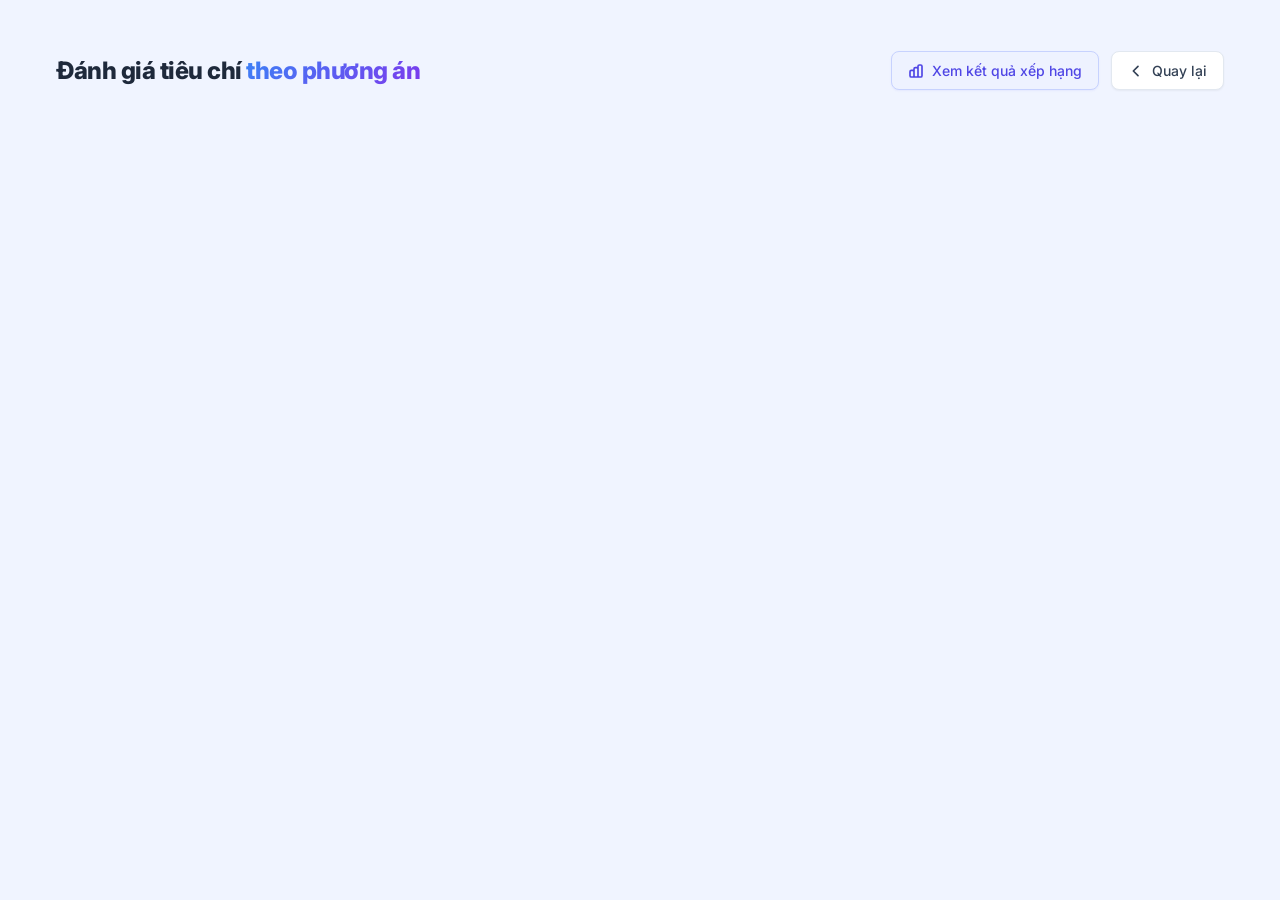
==== commit bfb99a6d: "." ====
--- a/criteria-evaluation.html
+++ b/criteria-evaluation.html
@@ -1,379 +1,402 @@
 <!doctype html>
 <html lang="vi">
-
-<head>
-  <meta charset="UTF-8" />
-  <meta name="viewport" content="width=device-width, initial-scale=1.0" />
-  <title>Đánh giá tiêu chí theo phương án - AHP Location</title>
-  <link href="https://fonts.googleapis.com/css2?family=Inter:wght@400;500;600;700;800&display=swap" rel="stylesheet" />
-  <link rel="stylesheet" href="css/style.css" />
-  <style>
-    body,
-    html {
-      width: 100%;
-      max-width: 100vw;
-      margin: 0;
-      padding: 0;
-      overflow-x: hidden;
-    }
-
-    .result-container {
-      width: 100%;
-      max-width: 1200px;
-      margin: 40px auto;
-      padding: 0 16px;
-      font-family: "Inter", sans-serif;
-      box-sizing: border-box;
-      overflow-x: hidden;
-    }
-
-    /* ── Header ── */
-    .result-header {
-      display: flex;
-      justify-content: space-between;
-      align-items: center;
-      margin-bottom: 24px;
-      flex-wrap: wrap;
-      gap: 16px;
-    }
-
-    .result-title {
-      font-size: 24px;
-      font-weight: 800;
-      color: #1e293b;
-      letter-spacing: -0.5px;
-    }
-
-    .result-title span {
-      background: linear-gradient(135deg, #3b82f6, #7c3aed);
-      -webkit-background-clip: text;
-      -webkit-text-fill-color: transparent;
-      background-clip: text;
-    }
-
-    .back-btn {
-      display: inline-flex;
-      align-items: center;
-      gap: 8px;
-      padding: 10px 16px;
-      background: #fff;
-      border: 1px solid #e2e8f0;
-      border-radius: 8px;
-      font-weight: 500;
-      font-size: var(--fs-sm);
-      color: #334155;
-      text-decoration: none;
-      transition: all 0.2s;
-      box-shadow: 0 1px 2px rgba(0, 0, 0, 0.05);
-      cursor: pointer;
-    }
-
-    .back-btn:hover {
-      background: #f8fafc;
-      border-color: #cbd5e1;
-      transform: translateY(-1px);
-    }
-
-    .result-btn {
-      display: inline-flex;
-      align-items: center;
-      gap: 8px;
-      padding: 10px 16px;
-      background: #eef2ff;
-      border: 1px solid #c7d2fe;
-      border-radius: 8px;
-      font-weight: 500;
-      font-size: var(--fs-sm);
-      color: #0ea5e9;
-      text-decoration: none;
-      transition: all 0.2s;
-      box-shadow: 0 1px 2px rgba(99, 102, 241, 0.08);
-      cursor: pointer;
-    }
-
-    .result-btn:hover {
-      background: #e0e7ff;
-      border-color: #a5b4fc;
-      transform: translateY(-1px);
-    }
-
-    /* ── Summary Card ── */
-    .summary-card {
-      background: #fff;
-      border: 1px solid #e2e8f0;
-      border-radius: 12px;
-      padding: 16px 20px;
-      margin-bottom: 24px;
-      font-size: var(--fs-sm);
-      color: #334155;
-      box-shadow: 0 1px 4px rgba(0, 0, 0, 0.05);
-    }
-
-    /* ── Tab Bar ── */
-    .criteria-tabs {
-      display: flex;
-      gap: 8px;
-      margin-bottom: 16px;
-      flex-wrap: wrap;
-    }
-
-    .criteria-tab-btn {
-      padding: 9px 18px;
-      border-radius: 10px;
-      border: 1.5px solid #e2e8f0;
-      background: #fff;
-      font-family: "Inter", sans-serif;
-      font-size: var(--fs-sm);
-      font-weight: 600;
-      color: #475569;
-      cursor: pointer;
-      transition: all 0.2s;
-    }
-
-    .criteria-tab-btn:hover {
-      border-color: #a5b4fc;
-      color: #0ea5e9;
-      background: #f5f3ff;
-    }
-
-    .criteria-tab-btn.active {
-      background: linear-gradient(135deg, #3b82f6, #0284c7);
-      color: #fff;
-      border-color: transparent;
-      box-shadow: 0 4px 12px rgba(99, 102, 241, 0.3);
-    }
-
-    /* ── Criteria Panel ── */
-    .criteria-panel {
-      background: #fff;
-      border-radius: 16px;
-      border: 1px solid #e2e8f0;
-      box-shadow: 0 4px 20px rgba(0, 0, 0, 0.07);
-      overflow: hidden;
-    }
-
-    .criteria-panel-header {
-      padding: 16px 20px;
-      border-bottom: 1px solid #f1f5f9;
-      background: linear-gradient(135deg,
+  <head>
+    <meta charset="UTF-8" />
+    <meta name="viewport" content="width=device-width, initial-scale=1.0" />
+    <title>Đánh giá tiêu chí theo phương án - AHP Location</title>
+    <link
+      href="https://fonts.googleapis.com/css2?family=Inter:wght@400;500;600;700;800&display=swap"
+      rel="stylesheet"
+    />
+    <link rel="stylesheet" href="css/style.css" />
+    <style>
+      body,
+      html {
+        width: 100%;
+        max-width: 100vw;
+        margin: 0;
+        padding: 0;
+        overflow-x: hidden;
+      }
+
+      .result-container {
+        width: 100%;
+        max-width: 1200px;
+        margin: 40px auto;
+        padding: 0 16px;
+        font-family: "Inter", sans-serif;
+        box-sizing: border-box;
+        overflow-x: hidden;
+      }
+
+      /* ── Header ── */
+      .result-header {
+        display: flex;
+        justify-content: space-between;
+        align-items: center;
+        margin-bottom: 24px;
+        flex-wrap: wrap;
+        gap: 16px;
+      }
+
+      .result-title {
+        font-size: 24px;
+        font-weight: 800;
+        color: #1e293b;
+        letter-spacing: -0.5px;
+      }
+
+      .result-title span {
+        background: linear-gradient(135deg, #3b82f6, #7c3aed);
+        -webkit-background-clip: text;
+        -webkit-text-fill-color: transparent;
+        background-clip: text;
+      }
+
+      .back-btn {
+        display: inline-flex;
+        align-items: center;
+        gap: 8px;
+        padding: 10px 16px;
+        background: #fff;
+        border: 1px solid #e2e8f0;
+        border-radius: 8px;
+        font-weight: 500;
+        font-size: 14px;
+        color: #334155;
+        text-decoration: none;
+        transition: all 0.2s;
+        box-shadow: 0 1px 2px rgba(0, 0, 0, 0.05);
+        cursor: pointer;
+      }
+
+      .back-btn:hover {
+        background: #f8fafc;
+        border-color: #cbd5e1;
+        transform: translateY(-1px);
+      }
+
+      .result-btn {
+        display: inline-flex;
+        align-items: center;
+        gap: 8px;
+        padding: 10px 16px;
+        background: #eef2ff;
+        border: 1px solid #c7d2fe;
+        border-radius: 8px;
+        font-weight: 500;
+        font-size: 14px;
+        color: #4f46e5;
+        text-decoration: none;
+        transition: all 0.2s;
+        box-shadow: 0 1px 2px rgba(99, 102, 241, 0.08);
+        cursor: pointer;
+      }
+
+      .result-btn:hover {
+        background: #e0e7ff;
+        border-color: #a5b4fc;
+        transform: translateY(-1px);
+      }
+
+      /* ── Summary Card ── */
+      .summary-card {
+        background: #fff;
+        border: 1px solid #e2e8f0;
+        border-radius: 12px;
+        padding: 16px 20px;
+        margin-bottom: 24px;
+        font-size: 14px;
+        color: #334155;
+        box-shadow: 0 1px 4px rgba(0, 0, 0, 0.05);
+      }
+
+      /* ── Tab Bar ── */
+      .criteria-tabs {
+        display: flex;
+        gap: 8px;
+        margin-bottom: 16px;
+        flex-wrap: wrap;
+      }
+
+      .criteria-tab-btn {
+        padding: 9px 18px;
+        border-radius: 10px;
+        border: 1.5px solid #e2e8f0;
+        background: #fff;
+        font-family: "Inter", sans-serif;
+        font-size: 13px;
+        font-weight: 600;
+        color: #475569;
+        cursor: pointer;
+        transition: all 0.2s;
+      }
+
+      .criteria-tab-btn:hover {
+        border-color: #a5b4fc;
+        color: #4f46e5;
+        background: #f5f3ff;
+      }
+
+      .criteria-tab-btn.active {
+        background: linear-gradient(135deg, #3b82f6, #6366f1);
+        color: #fff;
+        border-color: transparent;
+        box-shadow: 0 4px 12px rgba(99, 102, 241, 0.3);
+      }
+
+      /* ── Criteria Panel ── */
+      .criteria-panel {
+        background: #fff;
+        border-radius: 16px;
+        border: 1px solid #e2e8f0;
+        box-shadow: 0 4px 20px rgba(0, 0, 0, 0.07);
+        overflow: hidden;
+      }
+
+      .criteria-panel-header {
+        padding: 16px 20px;
+        border-bottom: 1px solid #f1f5f9;
+        background: linear-gradient(
+          135deg,
           rgba(99, 102, 241, 0.04),
-          rgba(59, 130, 246, 0.03));
-    }
-
-    .criteria-panel-badge {
-      display: inline-block;
-      padding: 3px 10px;
-      background: rgba(2, 132, 199, 0.1);
-      color: #0284c7;
-      border-radius: 999px;
-      font-size: var(--fs-sm);
-      font-weight: 700;
-      border: 1px solid rgba(99, 102, 241, 0.2);
-      margin-bottom: 6px;
-    }
-
-    .criteria-panel-title {
-      font-size: var(--fs-body);
-      font-weight: 800;
-      color: #1e293b;
-      margin-bottom: 2px;
-    }
-
-    .criteria-panel-desc {
-      font-size: var(--fs-sm);
-      color: #64748b;
-    }
-
-    /* ── Matrix Table ── */
-    .matrix-wrap {
-      overflow-x: auto;
-      padding: 16px 20px;
-      -webkit-overflow-scrolling: touch;
-    }
-
-    .matrix-table {
-      border-collapse: collapse;
-      font-size: var(--fs-sm);
-      min-width: 100%;
-    }
-
-    .matrix-table th {
-      background: #f8fafc;
-      font-weight: 600;
-      font-size: var(--fs-sm);
-      color: #475569;
-      padding: 10px 14px;
-      border: 1px solid #e2e8f0;
-      white-space: nowrap;
-    }
-
-    .matrix-table td {
-      padding: 10px 14px;
-      border: 1px solid #e2e8f0;
-      text-align: center;
-      font-weight: 500;
-      color: #1e293b;
-      white-space: nowrap;
-    }
-
-    .matrix-table td.row-header {
-      text-align: left;
-      font-weight: 600;
-      background: #f8fafc;
-      color: #334155;
-    }
-
-    /* Cell colors */
-    .cell-equal {
-      background: #fff;
-      color: #64748b;
-    }
-
-    .cell-better {
-      background: #f0fdf4;
-      color: #15803d;
-      font-weight: 700;
-    }
-
-    .cell-worse {
-      background: #fff1f2;
-      color: #b91c1c;
-      font-weight: 700;
-    }
-
-    /* Weight column */
-    .weight-cell {
-      background: #eef2ff;
-      color: #4338ca;
-      font-weight: 800;
-      border-left: 2px solid #c7d2fe !important;
-    }
-
-    .weight-header {
-      background: #e0e7ff;
-      color: #3730a3;
-    }
-
-    /* ── Legend ── */
-    .legend {
-      display: flex;
-      gap: 16px;
-      flex-wrap: wrap;
-      padding: 12px 20px 16px;
-      border-top: 1px solid #f1f5f9;
-      font-size: var(--fs-sm);
-      color: #64748b;
-    }
-
-    .legend-item {
-      display: flex;
-      align-items: center;
-      gap: 6px;
-    }
-
-    .legend-dot {
-      width: 12px;
-      height: 12px;
-      border-radius: 4px;
-      flex-shrink: 0;
-    }
-
-    /* ── Loading / Error ── */
-    .state-loading {
-      text-align: center;
-      padding: 40px;
-      color: #0284c7;
-      font-weight: 600;
-      font-size: var(--fs-body);
-      animation: pulse 1.4s ease-in-out infinite;
-    }
-
-    .state-error {
-      text-align: center;
-      padding: 40px;
-      color: #b91c1c;
-      background: #fff1f2;
-      border-radius: 12px;
-      font-size: var(--fs-sm);
-    }
-
-    @keyframes pulse {
-
-      0%,
-      100% {
-        opacity: 1;
-      }
-
-      50% {
-        opacity: 0.4;
-      }
-    }
-
-    /* ── Responsive ── */
-    @media screen and (max-width: 640px) {
-      .result-container {
-        padding: 0 12px;
-        margin: 20px auto;
-      }
-
-      .result-header {
-        flex-direction: column;
-        align-items: flex-start;
-      }
-
-      .result-title {
-        font-size: 20px;
-      }
-
-      .criteria-tab-btn {
-        font-size: 20px;
-        padding: 7px 13px;
-      }
-    }
-  </style>
-</head>
-
-<body style="background: linear-gradient(135deg, #f0f9ff 0%, #e0f2fe 100%); min-height: 100vh;">
-  <div class="result-container">
-    <!-- ── Header ── -->
-    <div class="result-header">
-      <h1 class="result-title">
-        Đánh giá tiêu chí <span>theo phương án</span>
-      </h1>
-      <div style="display: flex; gap: 12px; align-items: center; flex-wrap: wrap">
-        <a href="result.html" class="result-btn">
-          <svg width="16" height="16" fill="none" stroke="currentColor" viewBox="0 0 24 24">
-            <path stroke-linecap="round" stroke-linejoin="round" stroke-width="2.5"
-              d="M9 19v-6a2 2 0 00-2-2H5a2 2 0 00-2 2v6a2 2 0 002 2h2a2 2 0 002-2zm0 0V9a2 2 0 012-2h2a2 2 0 012 2v10m-6 0a2 2 0 002 2h2a2 2 0 002-2m0 0V5a2 2 0 012-2h2a2 2 0 012 2v14a2 2 0 01-2 2h-2a2 2 0 01-2-2z" />
-          </svg>
-          Xem kết quả xếp hạng
-        </a>
-        <a href="dashboard.html" class="back-btn">
-          <svg width="16" height="16" fill="none" stroke="currentColor" viewBox="0 0 24 24">
-            <path stroke-linecap="round" stroke-linejoin="round" stroke-width="2.5" d="M15 19l-7-7 7-7" />
-          </svg>
-          Quay lại
-        </a>
+          rgba(59, 130, 246, 0.03)
+        );
+      }
+
+      .criteria-panel-badge {
+        display: inline-block;
+        padding: 3px 10px;
+        background: rgba(99, 102, 241, 0.1);
+        color: #6366f1;
+        border-radius: 999px;
+        font-size: 11px;
+        font-weight: 700;
+        border: 1px solid rgba(99, 102, 241, 0.2);
+        margin-bottom: 6px;
+      }
+
+      .criteria-panel-title {
+        font-size: 16px;
+        font-weight: 800;
+        color: #1e293b;
+        margin-bottom: 2px;
+      }
+
+      .criteria-panel-desc {
+        font-size: 12px;
+        color: #64748b;
+      }
+
+      /* ── Matrix Table ── */
+      .matrix-wrap {
+        overflow-x: auto;
+        padding: 16px 20px;
+        -webkit-overflow-scrolling: touch;
+      }
+
+      .matrix-table {
+        border-collapse: collapse;
+        font-size: 13px;
+        min-width: 100%;
+      }
+
+      .matrix-table th {
+        background: #f8fafc;
+        font-weight: 600;
+        font-size: 12px;
+        color: #475569;
+        padding: 10px 14px;
+        border: 1px solid #e2e8f0;
+        white-space: nowrap;
+      }
+
+      .matrix-table td {
+        padding: 10px 14px;
+        border: 1px solid #e2e8f0;
+        text-align: center;
+        font-weight: 500;
+        color: #1e293b;
+        white-space: nowrap;
+      }
+
+      .matrix-table td.row-header {
+        text-align: left;
+        font-weight: 600;
+        background: #f8fafc;
+        color: #334155;
+      }
+
+      /* Cell colors */
+      .cell-equal {
+        background: #fff;
+        color: #64748b;
+      }
+
+      .cell-better {
+        background: #f0fdf4;
+        color: #15803d;
+        font-weight: 700;
+      }
+
+      .cell-worse {
+        background: #fff1f2;
+        color: #b91c1c;
+        font-weight: 700;
+      }
+
+      /* Weight column */
+      .weight-cell {
+        background: #eef2ff;
+        color: #4338ca;
+        font-weight: 800;
+        border-left: 2px solid #c7d2fe !important;
+      }
+
+      .weight-header {
+        background: #e0e7ff;
+        color: #3730a3;
+      }
+
+      /* ── Legend ── */
+      .legend {
+        display: flex;
+        gap: 16px;
+        flex-wrap: wrap;
+        padding: 12px 20px 16px;
+        border-top: 1px solid #f1f5f9;
+        font-size: 12px;
+        color: #64748b;
+      }
+
+      .legend-item {
+        display: flex;
+        align-items: center;
+        gap: 6px;
+      }
+
+      .legend-dot {
+        width: 12px;
+        height: 12px;
+        border-radius: 4px;
+        flex-shrink: 0;
+      }
+
+      /* ── Loading / Error ── */
+      .state-loading {
+        text-align: center;
+        padding: 40px;
+        color: #6366f1;
+        font-weight: 600;
+        font-size: 15px;
+        animation: pulse 1.4s ease-in-out infinite;
+      }
+
+      .state-error {
+        text-align: center;
+        padding: 40px;
+        color: #b91c1c;
+        background: #fff1f2;
+        border-radius: 12px;
+        font-size: 14px;
+      }
+
+      @keyframes pulse {
+        0%,
+        100% {
+          opacity: 1;
+        }
+        50% {
+          opacity: 0.4;
+        }
+      }
+
+      /* ── Responsive ── */
+      @media screen and (max-width: 640px) {
+        .result-container {
+          padding: 0 12px;
+          margin: 20px auto;
+        }
+
+        .result-header {
+          flex-direction: column;
+          align-items: flex-start;
+        }
+
+        .result-title {
+          font-size: 20px;
+        }
+
+        .criteria-tab-btn {
+          font-size: 12px;
+          padding: 7px 13px;
+        }
+      }
+    </style>
+  </head>
+
+  <body style="background-color: #f0f4ff">
+    <div class="result-container">
+      <!-- ── Header ── -->
+      <div class="result-header">
+        <h1 class="result-title">
+          Đánh giá tiêu chí <span>theo phương án</span>
+        </h1>
+        <div
+          style="display: flex; gap: 12px; align-items: center; flex-wrap: wrap"
+        >
+          <a href="result.html" class="result-btn">
+            <svg
+              width="16"
+              height="16"
+              fill="none"
+              stroke="currentColor"
+              viewBox="0 0 24 24"
+            >
+              <path
+                stroke-linecap="round"
+                stroke-linejoin="round"
+                stroke-width="2.5"
+                d="M9 19v-6a2 2 0 00-2-2H5a2 2 0 00-2 2v6a2 2 0 002 2h2a2 2 0 002-2zm0 0V9a2 2 0 012-2h2a2 2 0 012 2v10m-6 0a2 2 0 002 2h2a2 2 0 002-2m0 0V5a2 2 0 012-2h2a2 2 0 012 2v14a2 2 0 01-2 2h-2a2 2 0 01-2-2z"
+              />
+            </svg>
+            Xem kết quả xếp hạng
+          </a>
+          <a href="dashboard.html" class="back-btn">
+            <svg
+              width="16"
+              height="16"
+              fill="none"
+              stroke="currentColor"
+              viewBox="0 0 24 24"
+            >
+              <path
+                stroke-linecap="round"
+                stroke-linejoin="round"
+                stroke-width="2.5"
+                d="M15 19l-7-7 7-7"
+              />
+            </svg>
+            Quay lại
+          </a>
+        </div>
+      </div>
+
+      <!-- ── Summary Card ── -->
+
+      <!-- ── Tab Bar ── -->
+      <div class="criteria-tabs" id="criteriaTabs">
+        <!-- Rendered by JS -->
+      </div>
+
+      <!-- ── Criteria Panel ── -->
+      <div id="criteriaPanel">
+        <div class="criteria-panel">
+          <div class="state-loading">⏳ Đang phân tích ma trận...</div>
+        </div>
       </div>
     </div>
 
-    <!-- ── Summary Card ── -->
-    <div id="summary-info" class="summary-card">Đang tải dữ liệu...</div>
-
-    <!-- ── Tab Bar ── -->
-    <div class="criteria-tabs" id="criteriaTabs">
-      <!-- Rendered by JS -->
-    </div>
-
-    <!-- ── Criteria Panel ── -->
-    <div id="criteriaPanel">
-      <div class="criteria-panel">
-        <div class="state-loading">⏳ Đang phân tích ma trận...</div>
-      </div>
-    </div>
-  </div>
-
-  <script src="js/criteria-evaluation.js"></script>
-</body>
-
-</html>+    <script src="js/criteria-evaluation.js"></script>
+  </body>
+</html>
--- a/css/style.css
+++ b/css/style.css
@@ -1,24 +1,13 @@
 :root {
-  --bg: #f0f9ff;
-  --bg-gradient: linear-gradient(135deg, #f0f9ff 0%, #e0f2fe 100%);
+  --bg: #e9eef5;
   --card: #ffffff;
   --text: #0f172a;
   --muted: #64748b;
-  --border: #bae6fd;
-  --shadow: 0 10px 40px rgba(2, 132, 199, 0.05);
-  --primary: #0284c7;
-  --primary-2: #0ea5e9;
-  --radius: 16px;
-  --glass-border: 1px solid rgba(2, 132, 199, 0.1);
-
-  /* Typography Scale: 20px Base */
-  --fs-h1: 48px;
-  --fs-h2: 34px;
-  --fs-h3: 28px;
-  --fs-subtitle: 24px;
-  --fs-body: 20px;
-  --fs-sm: 18px;
-  --lh-body: 1.7;
+  --border: #e5e7eb;
+  --shadow: 0 10px 30px rgba(15, 23, 42, 0.08);
+  --primary: #2f6df6;
+  --primary-2: #4f86ff;
+  --radius: 14px;
 }
 
 * {
@@ -31,8 +20,6 @@
     "Apple Color Emoji", "Segoe UI Emoji";
   background: var(--bg);
   color: var(--text);
-  font-size: var(--fs-body);
-  line-height: var(--lh-body);
 }
 
 .frame {
@@ -46,9 +33,9 @@
 .app {
   display: grid;
   grid-template-columns: 1.55fr 0.75fr;
-  gap: 20px;
+  gap: 16px;
   background: var(--bg);
-  padding: 16px;
+  padding: 14px;
   border-radius: 10px;
 }
 
@@ -60,19 +47,19 @@
 }
 
 .left .card {
-  padding: 20px 24px;
-  margin-bottom: 18px;
+  padding: 16px 18px;
+  margin-bottom: 14px;
 }
 
 .right .card {
-  padding: 24px;
+  padding: 18px;
   height: 100%;
 }
 
 .section-title {
   font-weight: 700;
-  margin: 0 0 12px 0;
-  font-size: var(--fs-h3);
+  margin: 0 0 10px 0;
+  font-size: 14px;
 }
 
 .row {
@@ -89,11 +76,11 @@
 .field {
   width: 100%;
   border: 2px solid #d1d5db;
-  border-radius: 10px;
-  padding: 12px 16px;
+  border-radius: 8px;
+  padding: 10px 12px;
   background: #fff;
   outline: none;
-  font-size: var(--fs-body);
+  font-size: 13px;
 }
 
 .field:focus {
@@ -110,7 +97,7 @@
   left: 12px;
   top: 50%;
   transform: translateY(-50%);
-  font-size: var(--fs-sm);
+  font-size: 14px;
   opacity: 0.9;
   pointer-events: none;
 }
@@ -134,7 +121,7 @@
 
 .criteria-sub {
   color: var(--muted);
-  font-size: var(--fs-sm);
+  font-size: 14px;
   text-align: center;
   margin-top: 10px;
 }
@@ -149,7 +136,7 @@
    ===================================================== */
 
 .ahp-hint {
-  font-size: var(--fs-sm);
+  font-size: 14px;
   color: var(--muted);
   background: #f0f4ff;
   border: 1px solid rgba(47, 109, 246, 0.18);
@@ -172,27 +159,27 @@
 }
 
 .ahp-legend-item {
-  display: grid;
-  grid-template-columns: 40px 220px 1fr;
-  align-items: center;
-  gap: 12px;
-  padding: 4px 0;
-  font-size: var(--fs-body);
+  display: flex;
+  align-items: baseline;
+  gap: 6px;
+  font-size: 14px;
 }
 
 .ahp-legend-code {
   font-weight: 800;
   color: var(--primary);
+  min-width: 22px;
 }
 
 .ahp-legend-name {
-  font-weight: 700;
-  color: #1e293b;
+  font-weight: 600;
+  color: var(--text);
+  min-width: 140px;
 }
 
 .ahp-legend-desc {
   color: var(--muted);
-  font-size: var(--fs-sm);
+  font-size: 14px;
 }
 
 /* Table wrapper: allow horizontal scroll on small screens */
@@ -205,7 +192,7 @@
 .ahp-table {
   width: 100%;
   border-collapse: collapse;
-  font-size: var(--fs-sm);
+  font-size: 14px;
 }
 
 /* Header row */
@@ -230,7 +217,7 @@
 .ahp-th-label {
   text-align: left !important;
   color: var(--text) !important;
-  font-size: var(--fs-sm);
+  font-size: 14px;
   min-width: 60px;
 }
 
@@ -276,7 +263,7 @@
   background: #e9eef5;
   font-weight: 700;
   color: var(--text);
-  font-size: var(--fs-sm);
+  font-size: 14px;
 }
 
 /* Editable input cell (upper triangle) */
@@ -290,7 +277,7 @@
   border: 1.5px solid #d1d5db;
   border-radius: 7px;
   text-align: center;
-  font-size: var(--fs-sm);
+  font-size: 14px;
   font-weight: 600;
   color: var(--text);
   background: #fff;
@@ -314,7 +301,7 @@
 .ahp-recip {
   color: var(--primary);
   font-weight: 600;
-  font-size: var(--fs-sm);
+  font-size: 14px;
   background: #f8faff;
 }
 
@@ -333,7 +320,7 @@
 
 .c-left,
 .c-right {
-  font-size: var(--fs-sm);
+  font-size: 12px;
   color: #1f2a44;
   white-space: nowrap;
   overflow: hidden;
@@ -341,7 +328,7 @@
 }
 
 .c-score {
-  font-size: var(--fs-sm);
+  font-size: 12px;
   font-weight: 700;
   color: #1f2a44;
   text-align: center;
@@ -458,13 +445,13 @@
   display: inline-flex;
   align-items: center;
   justify-content: center;
-  padding: 12px 24px;
-  border-radius: 12px;
+  padding: 10px 16px;
+  border-radius: 10px;
   border: none;
   background: var(--primary);
   color: #fff;
   font-weight: 700;
-  font-size: var(--fs-body);
+  font-size: 12px;
   cursor: pointer;
   transition: transform 0.05s ease, filter 0.2s ease;
 }
@@ -492,7 +479,7 @@
 .login-title {
   font-weight: 800;
   margin: 0 0 12px 0;
-  font-size: var(--fs-sm);
+  font-size: 14px;
 }
 
 .pill {
@@ -502,7 +489,7 @@
   color: #1f2a44;
   padding: 10px 12px;
   border-radius: 8px;
-  font-size: var(--fs-sm);
+  font-size: 12px;
   margin-bottom: 10px;
 }
 
@@ -512,7 +499,7 @@
   gap: 10px;
   margin: 12px 0;
   color: var(--muted);
-  font-size: var(--fs-sm);
+  font-size: 12px;
   justify-content: center;
 }
 
@@ -536,13 +523,13 @@
 
 .login-msg {
   margin-top: 12px;
-  font-size: var(--fs-sm);
+  font-size: 12px;
   color: var(--muted);
 }
 
 .register-link {
   margin-top: 10px;
-  font-size: var(--fs-sm);
+  font-size: 12px;
   color: var(--muted);
   text-align: center;
   cursor: pointer;
@@ -608,7 +595,7 @@
 .combo-dropdown li {
   padding: 8px 12px;
   cursor: pointer;
-  font-size: var(--fs-sm);
+  font-size: 13px;
 }
 
 .combo-dropdown li:hover {
@@ -670,7 +657,7 @@
   padding: 10px 12px;
   border: 2px solid #d1d5db;
   border-radius: 8px;
-  font-size: var(--fs-sm);
+  font-size: 13px;
   outline: none;
 }
 
@@ -686,7 +673,7 @@
   padding: 10px 20px;
   border-radius: 8px;
   font-weight: 700;
-  font-size: var(--fs-sm);
+  font-size: 12px;
   cursor: pointer;
   white-space: nowrap;
   transition: filter 0.2s ease;
@@ -698,7 +685,7 @@
 
 .projects-list-title {
   font-weight: 700;
-  font-size: var(--fs-sm);
+  font-size: 14px;
   color: var(--text);
   margin-bottom: 12px;
 }
@@ -708,7 +695,7 @@
   border-bottom: 2px solid rgba(100, 116, 139, 0.2);
   cursor: pointer;
   transition: background 0.2s;
-  font-size: var(--fs-sm);
+  font-size: 13px;
   color: var(--text);
   display: flex;
   align-items: center;
@@ -745,7 +732,7 @@
   margin: 0;
   padding: 0;
   overflow: hidden;
-  background: linear-gradient(135deg, #f0f4ff 0%, #e2e8f0 100%);
+  background: #e9eef5;
   font-family: 'Inter', sans-serif;
 }
 
@@ -766,9 +753,9 @@
   background: rgba(255, 255, 255, 0.82);
   backdrop-filter: blur(18px);
   -webkit-backdrop-filter: blur(18px);
-  border: 1px solid rgba(2, 132, 199, 0.14);
+  border: 1px solid rgba(99, 102, 241, 0.14);
   border-radius: 24px;
-  box-shadow: 0 8px 40px rgba(0, 0, 0, 0.13), 0 2px 8px rgba(2, 132, 199, 0.08);
+  box-shadow: 0 8px 40px rgba(0, 0, 0, 0.13), 0 2px 8px rgba(99, 102, 241, 0.08);
   display: flex;
   flex-direction: column;
   gap: 0;
@@ -793,8 +780,8 @@
   border-radius: 14px;
   background: rgba(255, 255, 255, 0.82);
   backdrop-filter: blur(12px);
-  border: 1px solid rgba(2, 132, 199, 0.18);
-  color: #0284c7;
+  border: 1px solid rgba(99, 102, 241, 0.18);
+  color: #6366f1;
   box-shadow: 0 4px 16px rgba(0, 0, 0, 0.12);
   cursor: pointer;
   display: flex;
@@ -809,7 +796,7 @@
 
 .sidebar-open-btn:hover {
   background: white;
-  box-shadow: 0 8px 24px rgba(2, 132, 199, 0.2);
+  box-shadow: 0 8px 24px rgba(99, 102, 241, 0.2);
   transform: scale(1.05);
 }
 
@@ -845,7 +832,7 @@
 .map-logo-title {
   font-family: 'Inter', sans-serif;
   font-weight: 800;
-  font-size: var(--fs-body);
+  font-size: 16px;
   color: #1e293b;
   letter-spacing: -0.5px;
   line-height: 1.2;
@@ -859,7 +846,7 @@
 }
 
 .map-logo-sub {
-  font-size: var(--fs-sm);
+  font-size: 10px;
   color: #94a3b8;
   font-weight: 500;
   margin-top: 1px;
@@ -874,7 +861,7 @@
   border: 1px solid rgba(99, 102, 241, 0.14);
   border-radius: 8px;
   color: #6366f1;
-  font-size: var(--fs-sm);
+  font-size: 11px;
   font-weight: 600;
   text-decoration: none;
   transition: all 0.2s ease;
@@ -928,7 +915,7 @@
 }
 
 .map-stat-label {
-  font-size: var(--fs-sm);
+  font-size: 10px;
   font-weight: 700;
   text-transform: uppercase;
   color: #94a3b8;
@@ -964,7 +951,7 @@
 }
 
 .map-compare-title {
-  font-size: var(--fs-sm);
+  font-size: 12px;
   font-weight: 700;
   color: #4f46e5;
 }
@@ -991,7 +978,7 @@
 
 #locationCompareResult {
   padding: 10px 14px 12px;
-  font-size: var(--fs-sm);
+  font-size: 12px;
 }
 
 /* ── Legend ───────────────────────────────────── */
@@ -999,6 +986,7 @@
   flex: 1;
   overflow-y: auto;
   padding: 10px 16px 16px;
+  font-size: 14px;
 }
 
 .map-legend::-webkit-scrollbar {
@@ -1015,7 +1003,7 @@
 }
 
 .map-legend-title {
-  font-size: var(--fs-sm);
+  font-size: 11px;
   font-weight: 700;
   text-transform: uppercase;
   color: #94a3b8;
@@ -1025,7 +1013,7 @@
 
 /* Cluster & Rating chips */
 .legend-section-label {
-  font-size: var(--fs-sm);
+  font-size: 11px;
   font-weight: 700;
   color: #475569;
   margin: 10px 0 6px;
@@ -1044,7 +1032,7 @@
   gap: 5px;
   padding: 4px 10px;
   border-radius: 999px;
-  font-size: var(--fs-sm);
+  font-size: 11px;
   font-weight: 600;
   border: 1px solid transparent;
   cursor: pointer;
@@ -1117,13 +1105,13 @@
   gap: 4px;
   padding: 2px 8px;
   border-radius: 999px;
-  font-size: var(--fs-sm);
+  font-size: 10px;
   font-weight: 700;
   margin-bottom: 6px;
 }
 
 .pp-title {
-  font-size: var(--fs-sm);
+  font-size: 13px;
   font-weight: 800;
   color: #1e293b;
   letter-spacing: -0.2px;
@@ -1133,7 +1121,7 @@
 
 .pp-score {
   margin-top: 6px;
-  font-size: var(--fs-sm);
+  font-size: 11px;
   color: #64748b;
 }
 
@@ -1143,7 +1131,7 @@
 }
 
 .pp-cluster {
-  font-size: var(--fs-sm);
+  font-size: 10px;
   color: #94a3b8;
   margin-top: 2px;
 }
@@ -1161,7 +1149,7 @@
   display: flex;
   align-items: center;
   justify-content: center;
-  font-size: var(--fs-sm);
+  font-size: 16px;
   transition: all 0.2s ease;
   background: rgba(239, 68, 68, 0.06);
 }
@@ -1187,7 +1175,7 @@
   padding: 8px 6px;
   border: none;
   border-radius: 12px;
-  font-size: var(--fs-sm);
+  font-size: 10px;
   font-weight: 700;
   cursor: pointer;
   transition: all 0.2s ease;
@@ -1277,7 +1265,7 @@
 
 /* ── Legend chips (Map) ───────────────────────── */
 .legend-section-label {
-  font-size: var(--fs-sm);
+  font-size: 11px;
   font-weight: 700;
   color: #475569;
   margin: 10px 0 6px;
@@ -1296,7 +1284,7 @@
   gap: 5px;
   padding: 4px 10px;
   border-radius: 999px;
-  font-size: var(--fs-sm);
+  font-size: 11px;
   font-weight: 600;
   border: 1px solid transparent;
   cursor: pointer;
@@ -1405,7 +1393,7 @@
 
 .cfp-title {
   margin: 0;
-  font-size: var(--fs-sm);
+  font-size: 14px;
   font-weight: 800;
   color: #1e293b;
   letter-spacing: -0.3px;
@@ -1414,7 +1402,7 @@
 
 .cfp-subtitle {
   margin: 2px 0 0;
-  font-size: var(--fs-sm);
+  font-size: 11px;
   color: #64748b;
   font-weight: 400;
 }
@@ -1457,16 +1445,16 @@
   align-items: flex-start;
   gap: 8px;
   background: rgba(59, 130, 246, 0.06);
-  border: 1px solid rgba(2, 132, 199, 0.2);
+  border: 1px solid rgba(59, 130, 246, 0.15);
   border-radius: 10px;
   padding: 10px 12px;
-  font-size: var(--fs-sm);
+  font-size: 12px;
   color: #475569;
   line-height: 1.5;
 }
 
 .cfp-hint-icon {
-  font-size: var(--fs-body);
+  font-size: 15px;
   flex-shrink: 0;
   margin-top: 1px;
 }
@@ -1488,7 +1476,7 @@
   background: linear-gradient(135deg, #6366f1, #3b82f6);
   color: white;
   font-family: 'Inter', sans-serif;
-  font-size: var(--fs-sm);
+  font-size: 13px;
   font-weight: 700;
   cursor: pointer;
   box-shadow: 0 4px 14px rgba(99, 102, 241, 0.35);
@@ -1571,7 +1559,7 @@
 
 .modal-title {
   font-weight: 700;
-  font-size: var(--fs-sm);
+  font-size: 16px;
   color: var(--text);
   margin-bottom: 20px;
   text-align: center;
@@ -1582,7 +1570,7 @@
   padding: 12px;
   border: 2px solid #d1d5db;
   border-radius: 8px;
-  font-size: var(--fs-sm);
+  font-size: 13px;
   margin-bottom: 20px;
   outline: none;
   background: #fff;
@@ -1601,7 +1589,7 @@
   padding: 12px;
   border-radius: 8px;
   font-weight: 700;
-  font-size: var(--fs-sm);
+  font-size: 12px;
   cursor: pointer;
   transition: filter 0.2s ease;
 }
@@ -1621,13 +1609,13 @@
 
 .info-label {
   font-weight: 600;
-  font-size: var(--fs-sm);
+  font-size: 12px;
   color: var(--muted);
   margin-bottom: 4px;
 }
 
 .info-value {
-  font-size: var(--fs-sm);
+  font-size: 13px;
   color: var(--text);
 }
 
@@ -1648,7 +1636,7 @@
   border: 2px solid #d1d5db;
   border-radius: 8px;
   background: #fff;
-  font-size: var(--fs-sm);
+  font-size: 13px;
 }
 
 .ts-control:focus-within {
@@ -2274,4 +2262,4 @@
   display: flex;
   align-items: center;
   justify-content: center;
-}+}
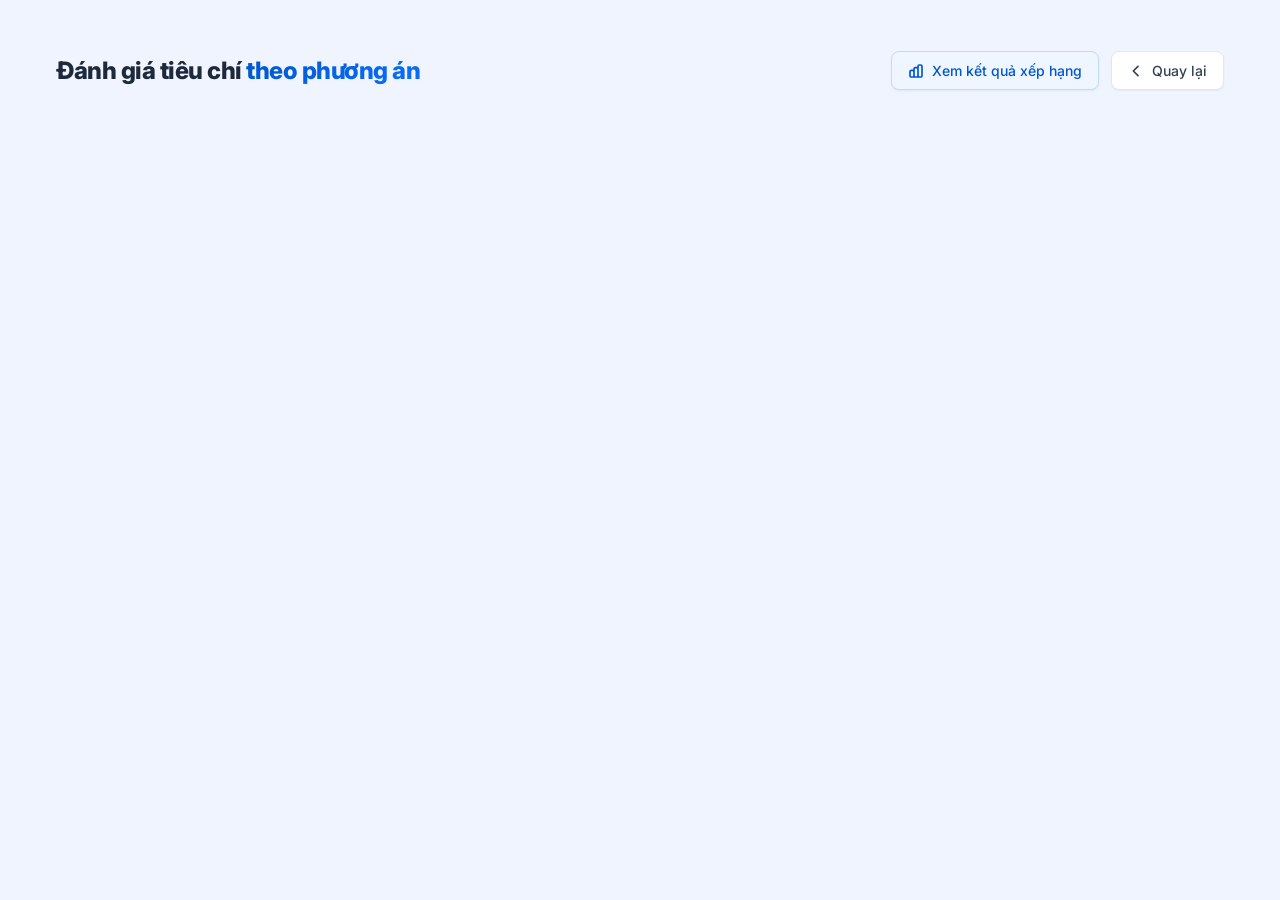
==== commit 9b04ca08: "." ====
--- a/criteria-evaluation.html
+++ b/criteria-evaluation.html
@@ -47,7 +47,7 @@
       }
 
       .result-title span {
-        background: linear-gradient(135deg, #3b82f6, #7c3aed);
+        background: linear-gradient(135deg, #0057cd, #0d6efd);
         -webkit-background-clip: text;
         -webkit-text-fill-color: transparent;
         background-clip: text;
@@ -81,21 +81,21 @@
         align-items: center;
         gap: 8px;
         padding: 10px 16px;
-        background: #eef2ff;
-        border: 1px solid #c7d2fe;
+        background: #eff6ff;
+        border: 1px solid #bfdbfe;
         border-radius: 8px;
         font-weight: 500;
         font-size: 14px;
-        color: #4f46e5;
+        color: #0057cd;
         text-decoration: none;
         transition: all 0.2s;
-        box-shadow: 0 1px 2px rgba(99, 102, 241, 0.08);
+        box-shadow: 0 1px 2px rgba(0, 87, 205, 0.08);
         cursor: pointer;
       }
 
       .result-btn:hover {
-        background: #e0e7ff;
-        border-color: #a5b4fc;
+        background: #dbeafe;
+        border-color: #93c5fd;
         transform: translateY(-1px);
       }
 
@@ -133,16 +133,16 @@
       }
 
       .criteria-tab-btn:hover {
-        border-color: #a5b4fc;
-        color: #4f46e5;
-        background: #f5f3ff;
+        border-color: #93c5fd;
+        color: #0057cd;
+        background: #eff6ff;
       }
 
       .criteria-tab-btn.active {
-        background: linear-gradient(135deg, #3b82f6, #6366f1);
+        background: linear-gradient(135deg, #0057cd, #0d6efd);
         color: #fff;
         border-color: transparent;
-        box-shadow: 0 4px 12px rgba(99, 102, 241, 0.3);
+        box-shadow: 0 4px 12px rgba(0, 87, 205, 0.3);
       }
 
       /* ── Criteria Panel ── */
@@ -167,12 +167,12 @@
       .criteria-panel-badge {
         display: inline-block;
         padding: 3px 10px;
-        background: rgba(99, 102, 241, 0.1);
-        color: #6366f1;
+        background: rgba(0, 87, 205, 0.1);
+        color: #0057cd;
         border-radius: 999px;
         font-size: 11px;
         font-weight: 700;
-        border: 1px solid rgba(99, 102, 241, 0.2);
+        border: 1px solid rgba(0, 87, 205, 0.2);
         margin-bottom: 6px;
       }
 
@@ -247,15 +247,15 @@
 
       /* Weight column */
       .weight-cell {
-        background: #eef2ff;
-        color: #4338ca;
+        background: #eff6ff;
+        color: #0057cd;
         font-weight: 800;
-        border-left: 2px solid #c7d2fe !important;
+        border-left: 2px solid #bfdbfe !important;
       }
 
       .weight-header {
-        background: #e0e7ff;
-        color: #3730a3;
+        background: #dbeafe;
+        color: #1d4ed8;
       }
 
       /* ── Legend ── */
@@ -286,7 +286,7 @@
       .state-loading {
         text-align: center;
         padding: 40px;
-        color: #6366f1;
+        color: #0057cd;
         font-weight: 600;
         font-size: 15px;
         animation: pulse 1.4s ease-in-out infinite;
@@ -362,7 +362,7 @@
             </svg>
             Xem kết quả xếp hạng
           </a>
-          <a href="dashboard.html" class="back-btn">
+          <a href="index.html" class="back-btn">
             <svg
               width="16"
               height="16"
--- a/css/style.css
+++ b/css/style.css
@@ -405,19 +405,20 @@
 
 input[type="range"]::-webkit-slider-thumb {
   -webkit-appearance: none;
-  width: 14px;
-  height: 14px;
+  width: 18px;
+  height: 18px;
   border-radius: 50%;
   background: #fff;
-  border: 2px solid var(--thumb-color);
-  box-shadow: 0 6px 16px rgba(0, 0, 0, 0.25);
-  margin-top: -5px;
-  cursor: pointer;
-  transition: all 0.2s ease;
+  border: 4px solid var(--thumb-color);
+  box-shadow: 0 4px 10px rgba(0, 0, 0, 0.15);
+  margin-top: -7px;
+  cursor: pointer;
+  transition: all 0.25s cubic-bezier(0.175, 0.885, 0.32, 1.275);
 }
 
 input[type="range"]::-webkit-slider-thumb:hover {
-  transform: scale(1.15);
+  transform: scale(1.2);
+  box-shadow: 0 6px 15px rgba(0, 0, 0, 0.2);
 }
 
 input[type="range"]::-moz-range-track {
@@ -748,23 +749,23 @@
   top: 16px;
   left: 16px;
   bottom: 16px;
-  width: 280px;
+  width: 300px;
   z-index: 1000;
-  background: rgba(255, 255, 255, 0.82);
-  backdrop-filter: blur(18px);
-  -webkit-backdrop-filter: blur(18px);
-  border: 1px solid rgba(99, 102, 241, 0.14);
-  border-radius: 24px;
-  box-shadow: 0 8px 40px rgba(0, 0, 0, 0.13), 0 2px 8px rgba(99, 102, 241, 0.08);
+  background: rgba(255, 255, 255, 0.75);
+  backdrop-filter: blur(24px) saturate(180%);
+  -webkit-backdrop-filter: blur(24px) saturate(180%);
+  border: 1px solid rgba(255, 255, 255, 0.4);
+  border-radius: 28px;
+  box-shadow: 0 12px 60px rgba(15, 23, 42, 0.12), 0 4px 20px rgba(99, 102, 241, 0.05);
   display: flex;
   flex-direction: column;
   gap: 0;
   overflow: hidden;
-  transition: transform 0.35s cubic-bezier(0.34, 1.56, 0.64, 1), opacity 0.25s ease;
+  transition: transform 0.4s cubic-bezier(0.19, 1, 0.22, 1), opacity 0.3s ease;
 }
 
 .map-sidebar.hidden {
-  transform: translateX(-320px);
+  transform: translateX(-340px);
   opacity: 0;
   pointer-events: none;
 }
@@ -775,29 +776,25 @@
   top: 20px;
   left: 20px;
   z-index: 1001;
-  width: 44px;
-  height: 44px;
-  border-radius: 14px;
-  background: rgba(255, 255, 255, 0.82);
+  width: 48px;
+  height: 48px;
+  border-radius: 16px;
+  background: rgba(255, 255, 255, 0.85);
   backdrop-filter: blur(12px);
-  border: 1px solid rgba(99, 102, 241, 0.18);
+  border: 1px solid rgba(255, 255, 255, 0.4);
   color: #6366f1;
-  box-shadow: 0 4px 16px rgba(0, 0, 0, 0.12);
+  box-shadow: 0 8px 32px rgba(99, 102, 241, 0.15);
   cursor: pointer;
   display: flex;
   align-items: center;
   justify-content: center;
-  transition: all 0.25s ease;
-}
-
-.sidebar-open-btn.hidden {
-  display: none;
+  transition: all 0.3s cubic-bezier(0.19, 1, 0.22, 1);
 }
 
 .sidebar-open-btn:hover {
-  background: white;
-  box-shadow: 0 8px 24px rgba(99, 102, 241, 0.2);
-  transform: scale(1.05);
+  background: #fff;
+  box-shadow: 0 12px 40px rgba(99, 102, 241, 0.25);
+  transform: scale(1.08) translateY(-2px);
 }
 
 /* ── Sidebar Header ───────────────────────────── */
@@ -805,7 +802,7 @@
   display: flex;
   align-items: center;
   justify-content: space-between;
-  padding: 18px 18px 14px;
+  padding: 24px 20px 16px;
   border-bottom: 1px solid rgba(99, 102, 241, 0.08);
   position: relative;
 }
@@ -813,43 +810,43 @@
 .map-sidebar-logo {
   display: flex;
   align-items: center;
-  gap: 10px;
+  gap: 12px;
 }
 
 .map-logo-icon {
-  width: 36px;
-  height: 36px;
-  background: linear-gradient(135deg, #3b82f6, #6366f1);
-  border-radius: 10px;
+  width: 40px;
+  height: 40px;
+  background: linear-gradient(135deg, #6366f1, #8b5cf6);
+  border-radius: 12px;
   display: flex;
   align-items: center;
   justify-content: center;
-  font-size: 18px;
-  box-shadow: 0 4px 10px rgba(99, 102, 241, 0.25);
+  font-size: 20px;
+  box-shadow: 0 8px 20px rgba(99, 102, 241, 0.3);
   flex-shrink: 0;
 }
 
 .map-logo-title {
   font-family: 'Inter', sans-serif;
   font-weight: 800;
-  font-size: 16px;
-  color: #1e293b;
-  letter-spacing: -0.5px;
-  line-height: 1.2;
+  font-size: 18px;
+  color: #0f172a;
+  letter-spacing: -0.6px;
+  line-height: 1.1;
 }
 
 .map-logo-title span {
-  background: linear-gradient(135deg, #3b82f6, #7c3aed);
+  background: linear-gradient(135deg, #6366f1, #d946ef);
   -webkit-background-clip: text;
   -webkit-text-fill-color: transparent;
   background-clip: text;
 }
 
 .map-logo-sub {
-  font-size: 10px;
-  color: #94a3b8;
+  font-size: 11px;
+  color: #64748b;
   font-weight: 500;
-  margin-top: 1px;
+  margin-top: 2px;
 }
 
 .map-back-btn {
@@ -895,39 +892,43 @@
 /* ── Stat cards ───────────────────────────────── */
 .map-stats {
   display: flex;
-  gap: 10px;
-  padding: 14px 16px 10px;
+  gap: 12px;
+  padding: 20px 20px 12px;
 }
 
 .map-stat-card {
   flex: 1;
-  background: linear-gradient(135deg, rgba(99, 102, 241, 0.07), rgba(59, 130, 246, 0.06));
-  border: 1px solid rgba(99, 102, 241, 0.12);
-  border-radius: 14px;
-  padding: 12px 14px;
-  text-align: center;
-  transition: all 0.2s ease;
+  background: linear-gradient(135deg, rgba(255, 255, 255, 0.6), rgba(255, 255, 255, 0.3));
+  border: 1px solid rgba(255, 255, 255, 0.5);
+  border-radius: 20px;
+  padding: 16px;
+  text-align: left;
+  transition: all 0.3s cubic-bezier(0.19, 1, 0.22, 1);
+  box-shadow: 0 4px 12px rgba(15, 23, 42, 0.03);
 }
 
 .map-stat-card:hover {
-  border-color: rgba(99, 102, 241, 0.22);
-  background: rgba(99, 102, 241, 0.1);
+  transform: translateY(-4px);
+  background: #fff;
+  border-color: rgba(99, 102, 241, 0.2);
+  box-shadow: 0 12px 24px rgba(99, 102, 241, 0.1);
 }
 
 .map-stat-label {
-  font-size: 10px;
+  font-size: 11px;
   font-weight: 700;
   text-transform: uppercase;
-  color: #94a3b8;
-  letter-spacing: 0.5px;
-  margin-bottom: 4px;
+  color: #64748b;
+  letter-spacing: 0.8px;
+  margin-bottom: 6px;
+  display: block;
 }
 
 .map-stat-value {
-  font-size: 1.6rem;
-  font-weight: 800;
-  color: #6366f1;
-  letter-spacing: -1px;
+  font-size: 2rem;
+  font-weight: 900;
+  color: #4f46e5;
+  letter-spacing: -1.5px;
   line-height: 1;
 }
 
@@ -1026,49 +1027,67 @@
   margin-bottom: 4px;
 }
 
+/* Legend & Chips Premium */
+.map-legend {
+  flex: 1;
+  overflow-y: auto;
+  padding: 12px 20px 24px;
+}
+
 .legend-chip {
   display: inline-flex;
   align-items: center;
-  gap: 5px;
-  padding: 4px 10px;
-  border-radius: 999px;
-  font-size: 11px;
+  gap: 7px;
+  padding: 7px 14px;
+  border-radius: 14px;
+  font-size: 12px;
   font-weight: 600;
   border: 1px solid transparent;
   cursor: pointer;
-  transition: all 0.2s ease;
+  transition: all 0.3s cubic-bezier(0.19, 1, 0.22, 1);
   white-space: nowrap;
+  box-shadow: 0 2px 6px rgba(0, 0, 0, 0.04);
 }
 
 .legend-chip:hover {
-  transform: translateY(-1px);
-  box-shadow: 0 3px 8px rgba(0, 0, 0, 0.1);
-}
-
-.legend-dot {
-  width: 8px;
-  height: 8px;
-  border-radius: 50%;
-  flex-shrink: 0;
-}
-
-/* Rating chips */
+  transform: translateY(-3px) scale(1.02);
+  box-shadow: 0 8px 16px rgba(0, 0, 0, 0.1);
+}
+
 .chip-nen {
-  background: rgba(34, 197, 94, 0.1);
-  color: #16a34a;
-  border-color: rgba(34, 197, 94, 0.25);
+  background: rgba(34, 197, 94, 0.08);
+  color: #15803d;
+  border-color: rgba(34, 197, 94, 0.12);
+}
+
+.chip-nen:hover {
+  background: #22c55e;
+  color: white;
+  border-color: #22c55e;
 }
 
 .chip-cannhac {
-  background: rgba(245, 158, 11, 0.1);
-  color: #d97706;
-  border-color: rgba(245, 158, 11, 0.25);
+  background: rgba(245, 158, 11, 0.08);
+  color: #b45309;
+  border-color: rgba(245, 158, 11, 0.12);
+}
+
+.chip-cannhac:hover {
+  background: #f59e0b;
+  color: white;
+  border-color: #f59e0b;
 }
 
 .chip-khongnen {
-  background: rgba(239, 68, 68, 0.1);
-  color: #dc2626;
-  border-color: rgba(239, 68, 68, 0.25);
+  background: rgba(239, 68, 68, 0.08);
+  color: #be123c;
+  border-color: rgba(239, 68, 68, 0.12);
+}
+
+.chip-khongnen:hover {
+  background: #ef4444;
+  color: white;
+  border-color: #ef4444;
 }
 
 /* ======================================================
@@ -1088,6 +1107,34 @@
   margin: 0 !important;
 }
 
+/* Premium Map Controls */
+.leaflet-control-zoom,
+.leaflet-control-layers,
+.leaflet-control-attribution {
+  border: none !important;
+  box-shadow: 0 8px 30px rgba(15, 23, 42, 0.12) !important;
+  border-radius: 14px !important;
+  overflow: hidden;
+}
+
+.leaflet-control-zoom-in,
+.leaflet-control-zoom-out {
+  background: rgba(255, 255, 255, 0.85) !important;
+  backdrop-filter: blur(8px);
+  color: #475569 !important;
+  border-bottom: 1px solid rgba(0, 0, 0, 0.05) !important;
+  width: 36px !important;
+  height: 36px !important;
+  line-height: 36px !important;
+  transition: all 0.2s;
+}
+
+.leaflet-control-zoom-in:hover,
+.leaflet-control-zoom-out:hover {
+  background: #fff !important;
+  color: #6366f1 !important;
+}
+
 .leaflet-popup-tip-container {
   display: none !important;
 }
@@ -1130,10 +1177,29 @@
   font-weight: 800;
 }
 
-.pp-cluster {
-  font-size: 10px;
-  color: #94a3b8;
-  margin-top: 2px;
+/* ── Custom Marker Pin ────────────────────────── */
+.custom-pin-icon {
+  display: flex !important;
+  align-items: center;
+  justify-content: center;
+  padding: 0;
+  margin: 0;
+}
+
+.pin-marker {
+  filter: drop-shadow(0 4px 6px rgba(0, 0, 0, 0.25));
+  transition: all 0.3s cubic-bezier(0.175, 0.885, 0.32, 1.275);
+  cursor: pointer;
+}
+
+.pin-marker:hover {
+  transform: scale(1.2) translateY(-4px);
+  filter: drop-shadow(0 8px 12px rgba(0, 0, 0, 0.35));
+}
+
+.pin-marker path {
+  stroke: #ffffff;
+  stroke-width: 1.5;
 }
 
 .pp-fav-btn {
@@ -1295,13 +1361,6 @@
 .legend-chip:hover {
   transform: translateY(-1px);
   box-shadow: 0 3px 8px rgba(0, 0, 0, 0.1);
-}
-
-.legend-dot {
-  width: 8px;
-  height: 8px;
-  border-radius: 50%;
-  flex-shrink: 0;
 }
 
 .chip-nen {
@@ -1364,9 +1423,9 @@
   flex-direction: row;
   align-items: center;
   justify-content: space-between;
-  padding: 14px 18px;
-  background: linear-gradient(135deg, #eef2ff, #f0fdf4);
-  border-bottom: 1px solid rgba(99, 102, 241, 0.1);
+  padding: 20px 24px;
+  background: linear-gradient(135deg, #6366f1, #3b82f6);
+  border-bottom: none;
   width: 100%;
   box-sizing: border-box;
   flex-shrink: 0;
@@ -1375,59 +1434,51 @@
 .cfp-header-left {
   display: flex;
   align-items: center;
-  gap: 12px;
+  gap: 14px;
 }
 
 .cfp-icon {
-  width: 40px;
-  height: 40px;
-  background: linear-gradient(135deg, #6366f1, #3b82f6);
+  width: 44px;
+  height: 44px;
+  background: rgba(255, 255, 255, 0.2);
+  backdrop-filter: blur(4px);
+  border: 1px solid rgba(255, 255, 255, 0.3);
   border-radius: 12px;
   display: flex;
   align-items: center;
   justify-content: center;
-  font-size: 20px;
-  box-shadow: 0 4px 12px rgba(99, 102, 241, 0.3);
+  font-size: 22px;
+  box-shadow: none;
   flex-shrink: 0;
 }
 
 .cfp-title {
   margin: 0;
-  font-size: 14px;
+  font-size: 16px;
   font-weight: 800;
-  color: #1e293b;
-  letter-spacing: -0.3px;
-  text-transform: none;
+  color: #fff;
+  letter-spacing: -0.4px;
 }
 
 .cfp-subtitle {
   margin: 2px 0 0;
-  font-size: 11px;
-  color: #64748b;
+  font-size: 12px;
+  color: rgba(255, 255, 255, 0.8);
   font-weight: 400;
 }
 
 .criteria-float-panel .criteria-close {
-  width: 30px;
-  height: 30px;
-  display: inline-flex;
-  align-items: center;
-  justify-content: center;
-  border-radius: 50%;
-  background: rgba(15, 23, 42, 0.06);
-  color: #64748b;
-  font-size: 18px;
-  line-height: 1;
-  border: 1px solid rgba(15, 23, 42, 0.08);
-  cursor: pointer;
-  transition: all 0.15s ease;
-  flex-shrink: 0;
+  width: 32px;
+  height: 32px;
+  background: rgba(255, 255, 255, 0.15);
+  color: #fff;
+  border: 1px solid rgba(255, 255, 255, 0.2);
 }
 
 .criteria-float-panel .criteria-close:hover {
-  background: rgba(239, 68, 68, 0.1);
-  color: #dc2626;
-  border-color: rgba(239, 68, 68, 0.2);
+  background: #fff;
+  color: #ef4444;
+  border-color: #fff;
 }
 
 .criteria-float-panel .criteria-form-body {
